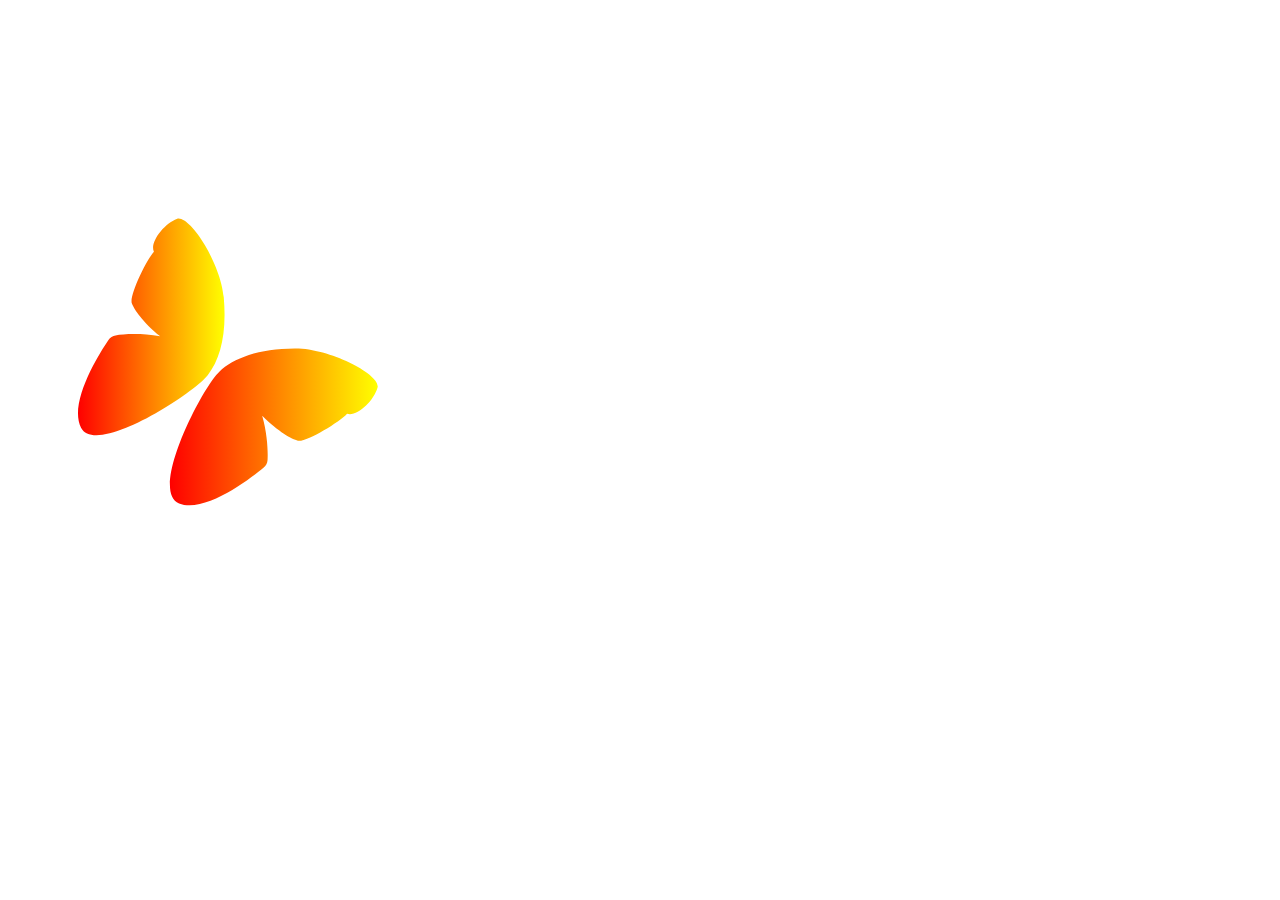
==== index.html @ 98062fbd "first commit" ====
<!DOCTYPE html>
<html lang="en">
<head>
    <meta charset="UTF-8">
    <meta http-equiv="X-UA-Compatible" content="IE=edge">
    <meta name="viewport" content="width=device-width, initial-scale=1.0">
    <title>Document</title>
    <link rel="stylesheet" href="styles.css">
</head>
<body>
    <svg>
        <defs>
                    <path id="left_wing" d="M370.646 446.536C406.686 400.576 424.966 327.916 415.906 224.826C407.196 125.606 317.956 -10.3637 283.036 0.62635C243.866 15.3863 204.036 69.4264 216.586 94.8164C194.816 118.856 145.596 221.106 153.576 241.666C160.006 258.976 183.756 294.316 234.556 336.346C180.136 326.586 129.756 329.996 107.286 333.556C99.0164 334.866 91.6764 339.566 86.9464 346.476C60.0864 385.726 -27.6536 526.756 8.68641 596.986C51.2564 679.266 327.366 501.736 370.646 446.536V446.536Z" fill="url(#lg)"/>
                    <path id="right_wing" d="M618.756 371.256C515.266 372.376 444.766 397.706 402.566 438.096C351.886 486.596 202.356 778.816 288.416 813.096C361.876 842.356 493.596 741.186 530.016 710.596C536.426 705.206 540.386 697.446 540.876 689.076C542.216 666.356 540.656 615.896 525.596 562.696C572.416 609.126 609.926 629.276 627.776 633.976C649.026 639.886 745.946 580.866 767.726 556.836C794.216 566.826 844.086 521.886 854.926 481.446C862.436 445.616 718.346 370.176 618.756 371.256Z" fill="url(#lg)"/>
                    <linearGradient id="lg">
                        <stop id="color1" offset="0" />
                        <stop id="color2" offset="1" />
                    </linearGradient>
        </defs>
    </svg>

    <div>
        <div class="butterfly_container">
          <var class="rotate3d">
              <figure class="butterfly">
              <svg class="wing left" width="200"  viewBox="0 0 856 819">
                  <use class="left" xlink:href="#left_wing">
                  </use>

              </svg> 
              <svg class="wing right"  viewBox="0 0 856 819">
                  <use class="right" xlink:href="#right_wing"></use>
              </svg> 
              </figure>
          </var>
        </div>

</body>
</html>
---- styles.css ----
/* div {
    width: 100%;
    height: 100%;
    background: conic-gradient(#ff0000 0%, #FFFF00 16%, #99CC66 33%, #00FFFF 51%, #0099CC 67%, #FF00FF 85%, #ff0000 100%);
    background: blue;
  } */
/* 
 #left_wing {
    background: conic-gradient(#ff0000 0%, #FFFF00 16%, #99CC66 33%, #00FFFF 51%, #0099CC 67%, #FF00FF 85%, #ff0000 100%);
    width: 100%;
    height: 100%;
  } */

  #color1 {
    stop-color: #FF0000;
  }
  #color2 {
    stop-color: #FFFF00;
  }
  #color3 {
    stop-color: #99CC66;
  }
  #color4 {
    stop-color: #00FFFF;
  }

@keyframes rotating {
    0% {
      transform: rotate3d(0, 0, 0, 0deg);
    }
    100% {
      transform: rotate3d(0, 1, 0, 720deg);
    }
  }

@keyframes rotatingY {
100% {
    transform: rotateY(-360deg);
}
}

@keyframes fluttering {
0%,
25%,
50%,
75%,
100% {
    transform: translate3d(0, 0, 0);
}
10%,
60% {
    transform: translate3d(0, 150px, 0);
}
30%,
80% {
    transform: translate3d(0, 50px, 0);
}
}

@keyframes left-wing-flap {
    0% {
        transform: translate3d(0, 0, 0) scaleY(1) rotate3d(0, 1, 0, -40deg);
    }
    50% {
        transform: translate3d(0, 0, 0) scaleY(1) rotate3d(0, 1, 0, 40deg);
    }
    100% {
        transform: translate3d(0, 0, 0) scaleY(1) rotate3d(0, 1, 0, -40deg);
    }
}

@keyframes right-wing-flap {
    0% {
        transform: translate3d(0, 0, 0) rotate3d(1, 0, 0, -40deg);
    }
    50% {
        transform: translate3d(0, 0, 0) rotate3d(1, 0, 0, 40deg);
    }
    100% {
        transform: translate3d(0, 0, 0) rotate3d(1, 0, 0, -40deg);
    }
}

/* #left_wing {
    transform-origin: right center;
    animation: left-wing-flap 3s ease-in infinite;
    transform-style: preserve-3d;
  }

  #right_wing {
    transform-origin: right center;
    animation: left-wing-flap 3s ease-in infinite;
    transform-style: preserve-3d;
  } */

  /* @keyframes leftwing {
    0% {
      transform: rotate3d(1, 0, 0, 60deg) rotate3d(0, 1, 0, -60deg);
    }
    50% {
      transform: rotate3d(1, 0, 0, 60deg) rotate3d(0, 1, 0, 60deg);
    }
    100% {
      transform: rotate3d(1, 0, 0, 60deg) rotate3d(0, 1, 0, -60deg);
    }
  }

  @keyframes rightwing {
    0% {
      transform: rotate3d(1, 0, 0, 60deg) rotate3d(0, 1, 0, 60deg);
    }
    50% {
      transform: rotate3d(1, 0, 0, 60deg) rotate3d(0, 1, 0, -60deg);
    }
    100% {
      transform: rotate3d(1, 0, 0, 60deg) rotate3d(0, 1, 0, 60deg);
    }
  } */
  
  .butterfly_container {
    width: 300px;
    height: 300px;
    transform-style: preserve-3d;
  }
  .butterfly_container var {
    position: absolute;
    right: 10%;
    top: 0%;
    width: 300px;
    height: 300px;
    margin-left: -50px;
    margin-top: -50px;
    transform-style: preserve-3d;
  }


  .butterfly_container figure.butterfly .left {
    position: absolute;
    left: 50%;
    top: 50%;
    width: 300px;
    height: 300px;
    margin-left: -50px;
    margin-top: -50px;
  }
  .butterfly_container figure.butterfly .right {
    position: absolute;
    left: 50%;
    top: 50%;
    width: 300px;
    height: 300px;
    margin-left: -50px;
    margin-top: -50px;
  }

  .butterfly_container figure.butterfly .wing.left {
    /* transform-origin: reverse; */
    animation: left-wing-flap 2s infinite;
  }
/* 
  #right_wing {
    transform-origin: 50% 90%;
    animation: right-wing-flap 3s ease-in infinite;
    transform-style: preserve-3d;
  }   */
  
  
  .butterfly_container figure.butterfly .wing.right {
    /* transform-origin: 10px 400px 90%; */
    animation: right-wing-flap 2s infinite;
    transform-style: preserve-3d;
  }
  

  /* .butterfly_container figure.butterfly .wing.right {
    transform-origin: 50% 70%;
    animation: left-wing-flap 1s ease-in-out infinite;
  } */

  /* .butterfly_container figure.butterfly .wing {
    position: absolute;
    width: 300px;
    height: 300px;
    transform-style: preserve-3d;
    transform-origin: 50% 50%;
    transform: translate3d(0, 0, 0) rotate3d(1, 0.5, 0, 45deg);
  }
  .butterfly_container figure.butterfly .wing.right {
    transform-origin: 50px 50px;
    transform: translate3d(0px, 0, 0) scaleX(-1) rotate3d(0, 1, 0, 45deg);
    filter: FlipH;
  }
  .butterfly_container figure.butterfly .wing.left {
    transform-origin: 50px 50px;
    animation: left-wing-flap 1s ease-in-out infinite;
  }
  .butterfly_container figure.butterfly .wing use {
    display: block;
    transform-style: preserve-3d;
    fill: url(#image);
  }
  
  .svg-defs {
    position: absolute;
    height: 0;
    width: 0;
  } */
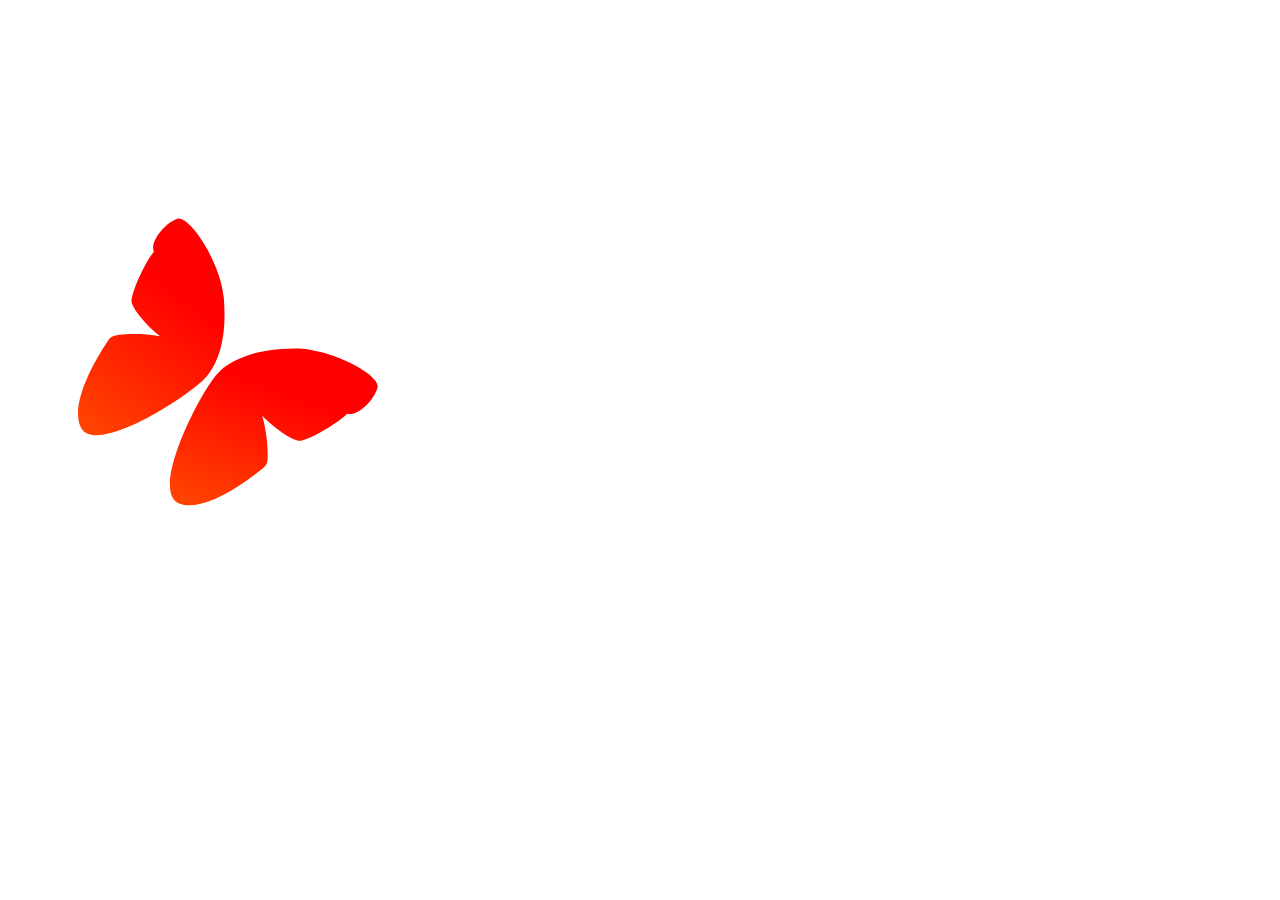
==== commit 89d5ce19: "test svg linearGradient" ====
--- a/index.html
+++ b/index.html
@@ -12,9 +12,11 @@
         <defs>
                     <path id="left_wing" d="M370.646 446.536C406.686 400.576 424.966 327.916 415.906 224.826C407.196 125.606 317.956 -10.3637 283.036 0.62635C243.866 15.3863 204.036 69.4264 216.586 94.8164C194.816 118.856 145.596 221.106 153.576 241.666C160.006 258.976 183.756 294.316 234.556 336.346C180.136 326.586 129.756 329.996 107.286 333.556C99.0164 334.866 91.6764 339.566 86.9464 346.476C60.0864 385.726 -27.6536 526.756 8.68641 596.986C51.2564 679.266 327.366 501.736 370.646 446.536V446.536Z" fill="url(#lg)"/>
                     <path id="right_wing" d="M618.756 371.256C515.266 372.376 444.766 397.706 402.566 438.096C351.886 486.596 202.356 778.816 288.416 813.096C361.876 842.356 493.596 741.186 530.016 710.596C536.426 705.206 540.386 697.446 540.876 689.076C542.216 666.356 540.656 615.896 525.596 562.696C572.416 609.126 609.926 629.276 627.776 633.976C649.026 639.886 745.946 580.866 767.726 556.836C794.216 566.826 844.086 521.886 854.926 481.446C862.436 445.616 718.346 370.176 618.756 371.256Z" fill="url(#lg)"/>
-                    <linearGradient id="lg">
+                    <linearGradient id="lg"  x1="0" y1="0" x2="1" y2="3" gradientUnits="objectBoundingBox" gradientTransform="rotate(45)">
                         <stop id="color1" offset="0" />
                         <stop id="color2" offset="1" />
+                        <stop id="color3" offset="2" />
+                        <stop id="color4" offset="3" />
                     </linearGradient>
         </defs>
     </svg>
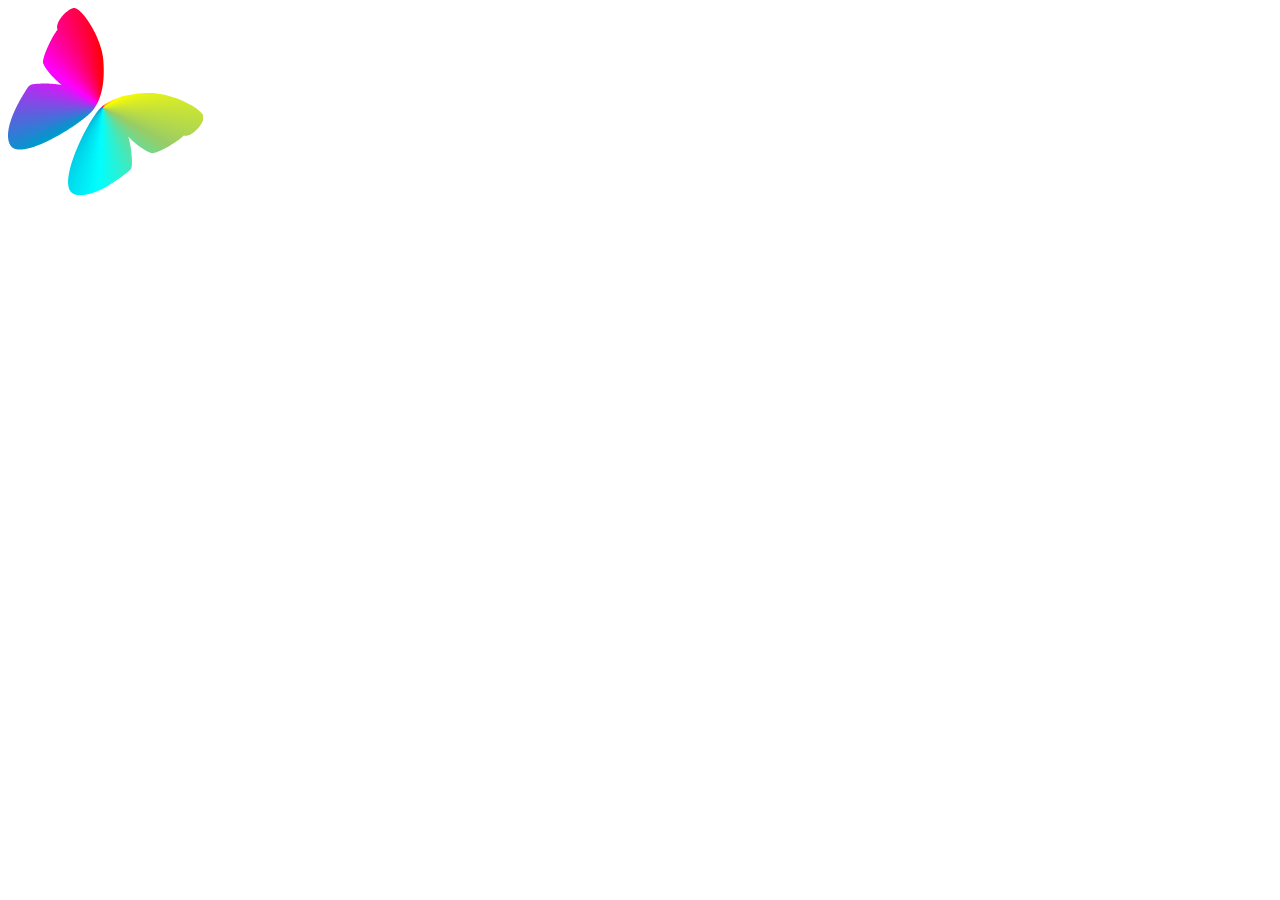
==== commit 91468a8d: "clip path example" ====
--- a/index.html
+++ b/index.html
@@ -8,34 +8,13 @@
     <link rel="stylesheet" href="styles.css">
 </head>
 <body>
-    <svg>
-        <defs>
-                    <path id="left_wing" d="M370.646 446.536C406.686 400.576 424.966 327.916 415.906 224.826C407.196 125.606 317.956 -10.3637 283.036 0.62635C243.866 15.3863 204.036 69.4264 216.586 94.8164C194.816 118.856 145.596 221.106 153.576 241.666C160.006 258.976 183.756 294.316 234.556 336.346C180.136 326.586 129.756 329.996 107.286 333.556C99.0164 334.866 91.6764 339.566 86.9464 346.476C60.0864 385.726 -27.6536 526.756 8.68641 596.986C51.2564 679.266 327.366 501.736 370.646 446.536V446.536Z" fill="url(#lg)"/>
-                    <path id="right_wing" d="M618.756 371.256C515.266 372.376 444.766 397.706 402.566 438.096C351.886 486.596 202.356 778.816 288.416 813.096C361.876 842.356 493.596 741.186 530.016 710.596C536.426 705.206 540.386 697.446 540.876 689.076C542.216 666.356 540.656 615.896 525.596 562.696C572.416 609.126 609.926 629.276 627.776 633.976C649.026 639.886 745.946 580.866 767.726 556.836C794.216 566.826 844.086 521.886 854.926 481.446C862.436 445.616 718.346 370.176 618.756 371.256Z" fill="url(#lg)"/>
-                    <linearGradient id="lg"  x1="0" y1="0" x2="1" y2="3" gradientUnits="objectBoundingBox" gradientTransform="rotate(45)">
-                        <stop id="color1" offset="0" />
-                        <stop id="color2" offset="1" />
-                        <stop id="color3" offset="2" />
-                        <stop id="color4" offset="3" />
-                    </linearGradient>
-        </defs>
-    </svg>
 
-    <div>
-        <div class="butterfly_container">
-          <var class="rotate3d">
-              <figure class="butterfly">
-              <svg class="wing left" width="200"  viewBox="0 0 856 819">
-                  <use class="left" xlink:href="#left_wing">
-                  </use>
-
-              </svg> 
-              <svg class="wing right"  viewBox="0 0 856 819">
-                  <use class="right" xlink:href="#right_wing"></use>
-              </svg> 
-              </figure>
-          </var>
-        </div>
-
+    <svg viewBox="0 0 600 375" fill="none" xmlns="http://www.w3.org/2000/svg">
+        <clipPath id="test">
+            <path id="left_wing" d="M169.735 204.458C170.004 204.115 170.27 203.77 170.534 203.421C170.782 203.093 171.028 202.763 171.273 202.43C171.415 202.236 171.556 202.04 171.697 201.844C171.876 201.596 172.053 201.346 172.23 201.095C172.418 200.826 172.605 200.556 172.79 200.285C173.076 199.867 173.359 199.445 173.639 199.018C173.909 198.606 174.177 198.19 174.441 197.771C174.682 197.389 174.921 197.004 175.157 196.616C175.375 196.258 175.591 195.897 175.805 195.533C176.095 195.041 176.381 194.543 176.664 194.041C176.937 193.554 177.208 193.062 177.475 192.566C177.853 191.862 178.225 191.148 178.59 190.424C178.852 189.904 179.11 189.379 179.365 188.849C179.629 188.3 179.888 187.747 180.144 187.188C180.387 186.655 180.627 186.118 180.864 185.576C181.05 185.149 181.234 184.719 181.415 184.286C181.628 183.778 181.838 183.266 182.045 182.75C182.101 182.609 182.157 182.468 182.213 182.327C182.281 182.155 182.349 181.982 182.416 181.809C182.463 181.69 182.509 181.57 182.555 181.451C182.626 181.265 182.697 181.079 182.768 180.893C182.818 180.762 182.867 180.63 182.917 180.499C182.994 180.292 183.07 180.086 183.147 179.878C183.265 179.556 183.382 179.233 183.498 178.907C183.585 178.663 183.672 178.417 183.758 178.171C183.79 178.078 183.822 177.984 183.855 177.891C183.943 177.635 184.031 177.378 184.118 177.12C184.169 176.97 184.219 176.82 184.269 176.67C184.322 176.51 184.375 176.35 184.428 176.19C184.49 175.999 184.552 175.807 184.614 175.615C184.686 175.394 184.756 175.172 184.827 174.949C184.888 174.756 184.948 174.563 185.008 174.369C185.105 174.058 185.2 173.746 185.294 173.432C185.356 173.228 185.416 173.024 185.477 172.819C185.523 172.662 185.569 172.505 185.615 172.347C185.663 172.181 185.711 172.015 185.759 171.849C185.813 171.659 185.867 171.468 185.921 171.276C186.024 170.91 186.125 170.543 186.225 170.173C186.297 169.909 186.368 169.645 186.438 169.379C186.514 169.089 186.59 168.798 186.665 168.507C186.726 168.267 186.787 168.026 186.848 167.784C186.97 167.294 187.091 166.801 187.209 166.306C187.307 165.892 187.404 165.477 187.499 165.059C187.607 164.587 187.713 164.111 187.816 163.633C187.852 163.469 187.887 163.305 187.923 163.14C187.958 162.975 187.993 162.809 188.027 162.643C188.074 162.422 188.119 162.201 188.165 161.979C188.22 161.707 188.275 161.434 188.33 161.16C188.362 160.997 188.394 160.833 188.426 160.67C188.462 160.482 188.499 160.293 188.535 160.104C188.567 159.933 188.599 159.763 188.631 159.591C188.666 159.405 188.701 159.219 188.735 159.032C188.765 158.867 188.795 158.701 188.825 158.535C188.852 158.384 188.879 158.232 188.905 158.081C188.925 157.97 188.944 157.86 188.963 157.749C188.999 157.546 189.034 157.342 189.068 157.138C189.115 156.861 189.161 156.583 189.207 156.305C189.289 155.808 189.368 155.308 189.445 154.806C189.482 154.566 189.518 154.326 189.554 154.085C189.612 153.701 189.668 153.315 189.723 152.927C189.765 152.632 189.806 152.336 189.846 152.039C189.897 151.662 189.948 151.283 189.997 150.903C190.038 150.584 190.078 150.264 190.118 149.943C190.18 149.433 190.241 148.92 190.3 148.405C190.344 148.016 190.387 147.625 190.429 147.232C190.505 146.524 190.577 145.811 190.645 145.093C190.666 144.869 190.687 144.645 190.707 144.42C190.752 143.926 190.795 143.429 190.837 142.93C190.846 142.817 190.855 142.704 190.864 142.591C190.97 141.29 191.062 139.974 191.142 138.643C191.165 138.269 191.186 137.893 191.207 137.516C191.226 137.152 191.245 136.787 191.263 136.421C191.285 135.962 191.306 135.503 191.326 135.041C191.343 134.635 191.359 134.227 191.373 133.819C191.388 133.419 191.401 133.019 191.413 132.617C191.427 132.172 191.439 131.725 191.45 131.277C191.459 130.89 191.467 130.503 191.475 130.114C191.482 129.718 191.488 129.321 191.494 128.922C191.5 128.483 191.504 128.042 191.507 127.6C191.511 127.178 191.512 126.755 191.513 126.33C191.514 125.995 191.514 125.659 191.513 125.322C191.512 125 191.511 124.678 191.508 124.355C191.506 124.003 191.503 123.65 191.499 123.296C191.494 122.878 191.488 122.457 191.481 122.036C191.475 121.654 191.468 121.271 191.46 120.887C191.443 120.1 191.422 119.308 191.398 118.512C191.373 117.706 191.344 116.896 191.311 116.081C191.295 115.686 191.278 115.289 191.26 114.891C191.242 114.475 191.222 114.057 191.201 113.638C191.184 113.291 191.166 112.942 191.147 112.594C191.128 112.242 191.109 111.89 191.088 111.538C191.054 110.943 191.018 110.346 190.98 109.747C190.949 109.276 190.918 108.804 190.885 108.33C190.849 107.804 190.811 107.275 190.771 106.745C190.742 106.356 190.712 105.965 190.681 105.574C190.629 104.911 190.574 104.244 190.516 103.575C190.498 103.364 190.48 103.153 190.462 102.942C190.388 102.107 190.302 101.265 190.204 100.419C190.096 99.4822 189.973 98.5394 189.835 97.5911C189.78 97.2067 189.722 96.8213 189.661 96.4351C189.564 95.8106 189.46 95.1838 189.351 94.5548C189.265 94.0617 189.175 93.5672 189.082 93.0716C188.986 92.5603 188.886 92.0477 188.783 91.534C188.673 90.9917 188.56 90.4481 188.443 89.9033C188.264 89.0765 188.077 88.2471 187.88 87.4154C187.699 86.6481 187.51 85.8789 187.314 85.108C187.127 84.3765 186.934 83.6435 186.735 82.9095C186.55 82.2282 186.359 81.546 186.163 80.8631C185.965 80.1741 185.762 79.4843 185.554 78.7941C185.349 78.1187 185.14 77.4428 184.926 76.7666C184.718 76.1082 184.505 75.4495 184.287 74.7908C184.153 74.3836 184.017 73.9763 183.879 73.5691C183.792 73.3137 183.705 73.0582 183.617 72.8028C183.447 72.3092 183.275 71.8158 183.101 71.3225C182.934 70.8503 182.764 70.3782 182.593 69.9064C182.301 69.1038 182.004 68.3018 181.7 67.501C181.571 67.1598 181.44 66.8188 181.309 66.4781C181.191 66.1729 181.072 65.8679 180.953 65.5631C180.808 65.1916 180.661 64.8203 180.513 64.4494C180.356 64.055 180.197 63.6609 180.037 63.2673C179.848 62.8022 179.657 62.3377 179.464 61.8739C179.309 61.499 179.152 61.1246 178.994 60.7506C178.894 60.5144 178.794 60.2784 178.693 60.0426C178.511 59.6162 178.327 59.1904 178.142 58.7654C178.007 58.4532 177.87 58.1415 177.733 57.8301C177.558 57.4344 177.382 57.0393 177.205 56.645C177.053 56.3057 176.9 55.9669 176.746 55.6287C176.65 55.4177 176.554 55.2069 176.457 54.9964C176.285 54.6224 176.113 54.2491 175.939 53.8765C175.784 53.5432 175.627 53.2106 175.47 52.8785C175.276 52.4671 175.08 52.0567 174.883 51.6473C174.718 51.3038 174.552 50.961 174.386 50.619C174.225 50.2883 174.063 49.9584 173.9 49.6292C173.745 49.3153 173.59 49.002 173.433 48.6895C173.296 48.4152 173.158 48.1413 173.02 47.8681C172.89 47.6111 172.76 47.3545 172.629 47.0985C172.519 46.8813 172.407 46.6645 172.296 46.448C172.181 46.2242 172.065 46.0008 171.949 45.7778C171.821 45.5313 171.693 45.2854 171.564 45.0399C171.441 44.8048 171.317 44.5701 171.193 44.336C171.068 44.0997 170.943 43.864 170.817 43.6287C170.695 43.3997 170.573 43.1712 170.45 42.9432C170.297 42.6592 170.143 42.376 169.989 42.0936C169.828 41.7971 169.666 41.5016 169.504 41.2068C169.383 40.9886 169.263 40.7708 169.142 40.5535C168.968 40.2407 168.794 39.929 168.619 39.6183C168.472 39.3568 168.325 39.096 168.177 38.8359C168.023 38.565 167.869 38.2949 167.714 38.0257C167.538 37.7201 167.362 37.4157 167.186 37.1123C167.031 36.8452 166.875 36.579 166.719 36.3137C166.569 36.0581 166.419 35.8033 166.268 35.5493C166.169 35.3821 166.07 35.2153 165.97 35.0489C165.728 34.6431 165.485 34.2396 165.241 33.8383C165.048 33.5208 164.855 33.2046 164.661 32.8899C164.439 32.5277 164.215 32.1674 163.992 31.809C163.84 31.5669 163.689 31.3257 163.538 31.0853C163.364 30.8098 163.19 30.5356 163.016 30.2625C162.883 30.0551 162.751 29.8484 162.618 29.6425C162.458 29.3942 162.298 29.1469 162.138 28.9008C161.917 28.5602 161.695 28.2216 161.473 27.8852C161.346 27.6931 161.219 27.5017 161.092 27.311C160.876 26.9865 160.659 26.664 160.443 26.3436C160.22 26.0147 159.998 25.688 159.775 25.3636C159.652 25.1843 159.529 25.0058 159.406 24.8279C159.259 24.6147 159.111 24.4024 158.963 24.1912C158.789 23.942 158.615 23.6943 158.44 23.448C158.347 23.3164 158.254 23.1852 158.161 23.0545C158.009 22.8408 157.857 22.6283 157.704 22.4168C157.558 22.2141 157.412 22.0124 157.266 21.8118C157.079 21.5535 156.891 21.297 156.703 21.0422C156.577 20.8722 156.452 20.703 156.327 20.5346C156.228 20.4029 156.13 20.2717 156.032 20.1409C155.915 19.9841 155.797 19.8279 155.68 19.6724C155.492 19.4251 155.305 19.1796 155.119 18.9359C154.957 18.7258 154.796 18.517 154.635 18.3097C154.507 18.1444 154.378 17.98 154.25 17.8165C154.129 17.6624 154.008 17.509 153.887 17.3564C153.808 17.2561 153.729 17.156 153.649 17.0563C153.513 16.8856 153.377 16.7159 153.241 16.5472C153.154 16.4399 153.068 16.3329 152.982 16.2264C152.907 16.1346 152.833 16.0431 152.758 15.9519C152.623 15.786 152.487 15.6211 152.352 15.4573C152.225 15.304 152.099 15.1516 151.972 15.0002C151.879 14.888 151.785 14.7763 151.692 14.6651C151.576 14.5275 151.46 14.3907 151.344 14.2546C151.259 14.1538 151.173 14.0535 151.087 13.9535C150.94 13.7818 150.793 13.6114 150.646 13.4423C150.553 13.3352 150.461 13.2286 150.368 13.1226C150.247 12.9845 150.126 12.8474 150.006 12.7112C149.849 12.5344 149.693 12.3591 149.536 12.1854C149.436 12.0742 149.337 11.9636 149.237 11.8537C149.116 11.7202 148.995 11.5876 148.874 11.4559C148.761 11.3339 148.649 11.2127 148.538 11.0923C148.389 10.9327 148.241 10.7745 148.093 10.6178C148.006 10.525 147.918 10.4328 147.831 10.3411C147.682 10.1849 147.534 10.0302 147.385 9.87702C147.276 9.76418 147.167 9.65218 147.058 9.54102C146.938 9.41901 146.819 9.29801 146.7 9.17804C146.603 9.08043 146.506 8.98349 146.409 8.88724C146.257 8.73626 146.106 8.58695 145.955 8.43935C145.804 8.29169 145.653 8.14574 145.503 8.00151C145.279 7.78723 145.056 7.57674 144.834 7.37011C144.712 7.25635 144.59 7.14375 144.468 7.03234C144.275 6.85487 144.081 6.6804 143.889 6.50896C143.746 6.38232 143.605 6.25734 143.463 6.13403C143.312 6.00264 143.162 5.87314 143.012 5.74557C142.854 5.61057 142.695 5.47772 142.538 5.34705C142.449 5.27299 142.359 5.19964 142.27 5.12698C142.138 5.01876 142.006 4.9121 141.874 4.80701C141.753 4.71033 141.632 4.61498 141.511 4.52097C141.391 4.42743 141.272 4.33523 141.152 4.24436C141.045 4.1623 140.937 4.08133 140.83 4.00146C140.759 3.94896 140.689 3.89693 140.619 3.84538C140.436 3.71079 140.253 3.57947 140.071 3.45146C139.908 3.33642 139.746 3.22406 139.584 3.1144C139.426 3.00743 139.269 2.90304 139.113 2.80125C138.982 2.71635 138.852 2.63327 138.723 2.55201C138.53 2.43082 138.338 2.31369 138.148 2.20067C137.984 2.10388 137.822 2.01011 137.66 1.91939C137.529 1.84568 137.398 1.774 137.268 1.70435C137.12 1.62515 136.973 1.54858 136.827 1.47468C136.631 1.3755 136.436 1.28111 136.242 1.19157C136.074 1.11375 135.907 1.0396 135.742 0.969159C135.555 0.890134 135.371 0.815778 135.188 0.74615C134.916 0.642736 134.647 0.549754 134.382 0.467404C134.174 0.402756 133.968 0.344659 133.764 0.293212C133.61 0.254375 133.458 0.219326 133.306 0.188108C133.163 0.158517 133.021 0.132366 132.879 0.109693C132.722 0.0843536 132.565 0.0633571 132.411 0.0467526C132.213 0.0255886 132.019 0.01156 131.826 0.00476886C131.596 -0.00336218 131.37 -0.00111828 131.147 0.0116756C130.769 0.0333507 130.403 0.0853066 130.047 0.168395C129.901 0.202573 129.757 0.24202 129.615 0.286793C129.096 0.482285 128.576 0.692826 128.058 0.917664C127.491 1.16306 126.926 1.42548 126.361 1.70396C126.012 1.87603 125.664 2.05423 125.316 2.23832C124.84 2.49023 124.365 2.75318 123.892 3.02658C123.252 3.39627 122.615 3.78507 121.983 4.19151C121.675 4.38924 121.368 4.59115 121.062 4.79707C120.372 5.26221 119.687 5.74779 119.009 6.25189C118.662 6.50975 118.317 6.77245 117.975 7.03974C117.748 7.2166 117.522 7.39545 117.297 7.57624C117.073 7.75651 116.85 7.93869 116.627 8.12272C116.433 8.28364 116.239 8.44596 116.047 8.60965C115.845 8.78064 115.645 8.95311 115.445 9.12702C115.291 9.26186 115.137 9.39756 114.983 9.53409C114.778 9.7163 114.574 9.9 114.372 10.0851C114.255 10.1913 114.139 10.2979 114.024 10.405C113.907 10.5133 113.79 10.622 113.674 10.7312C113.542 10.8552 113.411 10.9798 113.28 11.1049C113.104 11.274 112.928 11.444 112.753 11.6151C112.668 11.698 112.584 11.7811 112.5 11.8644C112.319 12.0427 112.14 12.2221 111.962 12.4024C111.818 12.5488 111.674 12.6958 111.531 12.8434C111.377 13.0021 111.224 13.1615 111.072 13.3216C110.958 13.4416 110.845 13.562 110.732 13.6828C110.599 13.8251 110.466 13.9679 110.335 14.1112C110.171 14.2894 110.009 14.4683 109.847 14.648C109.725 14.7837 109.604 14.9197 109.484 15.0562C109.413 15.1356 109.344 15.2152 109.274 15.2948C109.104 15.4892 108.935 15.6843 108.768 15.8801C108.518 16.1735 108.27 16.4684 108.026 16.7648C107.921 16.8921 107.817 17.0197 107.714 17.1476C107.584 17.3077 107.455 17.4683 107.327 17.6292C107.123 17.8866 106.921 18.1449 106.722 18.4041C106.503 18.6881 106.288 18.9731 106.076 19.259C105.906 19.4881 105.739 19.7178 105.573 19.9479C105.362 20.241 105.155 20.5348 104.951 20.8292C104.794 21.0566 104.639 21.2843 104.486 21.5123C104.342 21.7272 104.199 21.9424 104.059 22.1578C103.814 22.5353 103.574 22.9135 103.341 23.2919C103.206 23.5106 103.074 23.7295 102.944 23.9483C102.807 24.1785 102.672 24.4086 102.54 24.6387C102.421 24.8458 102.305 25.0529 102.19 25.2599C102.102 25.4191 102.015 25.5782 101.929 25.7372C101.86 25.8645 101.793 25.9917 101.726 26.1188C101.607 26.3442 101.491 26.5694 101.377 26.7943C101.328 26.8916 101.279 26.9888 101.231 27.086C101.142 27.2648 101.055 27.4434 100.97 27.6217C100.934 27.6965 100.899 27.7713 100.864 27.846C100.788 28.0063 100.714 28.1664 100.642 28.3262C100.594 28.4311 100.547 28.5359 100.501 28.6405C100.441 28.7742 100.383 28.9076 100.326 29.0409C100.254 29.2083 100.184 29.3754 100.115 29.5422C100.057 29.6825 100 29.8225 99.9448 29.9622C99.9064 30.059 99.8685 30.1557 99.8312 30.2522C99.7404 30.4869 99.6529 30.7209 99.5688 30.9541C99.5405 31.0325 99.5126 31.1109 99.485 31.1891C99.4375 31.3242 99.3912 31.4589 99.3459 31.5934C99.3262 31.6521 99.3067 31.7108 99.2874 31.7694C99.2614 31.848 99.2359 31.9266 99.2108 32.005C99.1936 32.0587 99.1767 32.1123 99.1598 32.1659C99.1467 32.2076 99.1338 32.2492 99.1209 32.2909C99.1077 32.3338 99.0945 32.3767 99.0815 32.4195C99.0671 32.467 99.0528 32.5145 99.0387 32.562C99.0212 32.6208 99.0039 32.6796 98.9868 32.7383C98.9596 32.8319 98.9331 32.9253 98.9071 33.0185C98.8753 33.1327 98.8444 33.2466 98.8143 33.3602C98.7767 33.5027 98.7404 33.6448 98.7057 33.7865C98.676 33.9073 98.6473 34.0278 98.6198 34.148C98.5994 34.2365 98.5798 34.3249 98.5606 34.413C98.5531 34.4474 98.5457 34.4818 98.5384 34.5162C98.5096 34.6518 98.4822 34.787 98.4561 34.9217C98.4478 34.9646 98.4397 35.0074 98.4317 35.0502C98.4155 35.1364 98.4 35.2223 98.385 35.3081C98.3786 35.3451 98.3722 35.3821 98.366 35.4191C98.3567 35.4741 98.3476 35.529 98.3388 35.5838C98.3335 35.6168 98.3283 35.6498 98.3232 35.6827C98.3123 35.7527 98.3018 35.8225 98.2917 35.8921C98.2868 35.9259 98.282 35.9597 98.2773 35.9934C98.2675 36.0635 98.2581 36.1334 98.2492 36.2031C98.245 36.2366 98.2406 36.2701 98.2365 36.3035C98.2299 36.3572 98.2236 36.4108 98.2174 36.4644C98.2112 36.5187 98.2052 36.5729 98.1996 36.627C98.1939 36.6803 98.1886 36.7336 98.1834 36.7868C98.1802 36.8191 98.1773 36.8513 98.1744 36.8834C98.1707 36.9242 98.1671 36.9649 98.1637 37.0056C98.1605 37.0421 98.1577 37.0786 98.1549 37.115C98.1499 37.1786 98.1453 37.2421 98.1411 37.3054C98.1398 37.3284 98.1379 37.3515 98.1365 37.3745C98.1343 37.4103 98.132 37.4461 98.1302 37.4818C98.1284 37.5146 98.1265 37.5474 98.125 37.5802C98.1222 37.6333 98.1199 37.6863 98.1178 37.7392C98.1164 37.7689 98.1155 37.7986 98.1146 37.8283C98.1137 37.8581 98.1128 37.8879 98.1119 37.9176C98.1114 37.9388 98.1105 37.96 98.11 37.9811C98.1091 38.0138 98.1087 38.0465 98.1077 38.0791C98.1073 38.103 98.1068 38.1269 98.1064 38.1508C98.1055 38.2001 98.105 38.2492 98.105 38.2983C98.1046 38.3876 98.105 38.4766 98.1064 38.5653C98.1073 38.6423 98.1091 38.7191 98.1113 38.7957C98.1136 38.879 98.1169 38.9621 98.1207 39.0448C98.124 39.1151 98.1279 39.1852 98.1322 39.255C98.1374 39.3372 98.1432 39.419 98.1498 39.5006C98.1567 39.5861 98.1644 39.6712 98.1729 39.7559C98.1795 39.8216 98.1866 39.887 98.1942 39.9522C98.201 40.0111 98.2082 40.0697 98.2159 40.1282C98.2267 40.2111 98.2384 40.2936 98.2508 40.3758C98.2638 40.4613 98.2776 40.5464 98.2923 40.631C98.3051 40.7045 98.3186 40.7776 98.3327 40.8503C98.3505 40.9421 98.3693 41.0333 98.3893 41.124C98.4075 41.2068 98.4266 41.2892 98.4466 41.3711C98.4874 41.5383 98.532 41.7036 98.5803 41.8669C98.6026 41.942 98.6256 42.0167 98.6495 42.091C98.6694 42.153 98.69 42.2148 98.711 42.2763C98.7251 42.3173 98.7394 42.3582 98.754 42.399C98.7795 42.4703 98.8058 42.5413 98.8329 42.6119C98.8499 42.6563 98.8673 42.7005 98.885 42.7446C98.9006 42.7835 98.9164 42.8223 98.9325 42.861C98.9478 42.8978 98.9633 42.9344 98.9791 42.9709C98.9946 43.0071 99.0105 43.0431 99.0265 43.079C99.0447 43.1199 99.0632 43.1607 99.082 43.2013C99.0984 43.2366 99.115 43.2719 99.1318 43.307C99.1489 43.3428 99.1663 43.3785 99.1839 43.4141C99.1606 43.4398 99.1372 43.4657 99.1138 43.4918C99.0882 43.5204 99.0625 43.5491 99.0367 43.5781C98.9991 43.6205 98.9613 43.6633 98.9234 43.7066C98.9001 43.7332 98.8767 43.7599 98.8533 43.7869C98.751 43.9046 98.6474 44.0259 98.5427 44.1505C98.4999 44.2015 98.4568 44.2531 98.4136 44.3052C98.3431 44.3902 98.2721 44.4767 98.2007 44.5646C98.1467 44.631 98.0925 44.6982 98.0381 44.7662C97.9561 44.8685 97.8736 44.9727 97.7904 45.0787C97.6743 45.2267 97.5571 45.3784 97.4386 45.5335C97.2873 45.7318 97.134 45.9358 96.979 46.1454C96.7544 46.4491 96.526 46.7645 96.2941 47.0911C96.0116 47.489 95.724 47.9035 95.4317 48.3336C95.0079 48.9571 94.5743 49.6136 94.1325 50.2998C93.9367 50.6039 93.7394 50.9138 93.5405 51.2294C93.1104 51.912 92.6733 52.6208 92.2307 53.3533C92.0889 53.5881 91.9464 53.8252 91.8035 54.0648C91.4914 54.5877 91.1768 55.1218 90.8603 55.6661C90.6565 56.0165 90.4519 56.3711 90.2466 56.7297C89.8755 57.378 89.5021 58.0393 89.1271 58.7122C88.9727 58.9895 88.8179 59.2687 88.663 59.5498C88.3405 60.135 88.017 60.7283 87.6932 61.3288C87.4579 61.765 87.2225 62.205 86.987 62.6484C86.9182 62.778 86.8494 62.9078 86.7806 63.038C86.6842 63.2203 86.5879 63.4031 86.4915 63.5865C86.3768 63.8048 86.2621 64.024 86.1474 64.2438C86.041 64.4479 85.9346 64.6526 85.8282 64.858C85.7325 65.0427 85.6369 65.2279 85.5413 65.4136C85.4461 65.5984 85.351 65.7836 85.256 65.9693C85.178 66.1217 85.1001 66.2744 85.0222 66.4274C84.9067 66.6542 84.7913 66.8816 84.6761 67.1095C84.4331 67.5901 84.1908 68.0732 83.9493 68.5584C83.8137 68.831 83.6783 69.1042 83.5432 69.378C83.4128 69.6421 83.2828 69.9069 83.153 70.1721C82.9899 70.5054 82.8274 70.8395 82.6653 71.1742C82.5757 71.3593 82.4863 71.5446 82.3971 71.73C82.2283 72.0808 82.0602 72.4322 81.8927 72.7841C81.8148 72.9479 81.737 73.1119 81.6593 73.276C81.5512 73.5044 81.4434 73.7331 81.3359 73.9619C81.1412 74.3764 80.9476 74.7914 80.7553 75.2067C80.6814 75.3661 80.6077 75.5256 80.5342 75.6851C80.4179 75.9374 80.3021 76.1898 80.1868 76.4422C80.1016 76.6288 80.0166 76.8153 79.932 77.0018C79.8272 77.2325 79.723 77.4632 79.6191 77.6939C79.571 77.8007 79.5229 77.9076 79.475 78.0145C79.3728 78.2423 79.2711 78.47 79.1698 78.6976C78.9849 79.1132 78.8016 79.5284 78.6199 79.943C78.4616 80.3043 78.3045 80.6652 78.1488 81.0256C77.9693 81.4408 77.7916 81.8553 77.6159 82.2688C77.4957 82.5514 77.3765 82.8336 77.2582 83.1152C77.1114 83.4644 76.9662 83.8127 76.8224 84.1601C76.6672 84.5351 76.5137 84.909 76.3621 85.2816C76.2567 85.5406 76.1522 85.799 76.0486 86.0566C75.8623 86.5199 75.6791 86.9808 75.4991 87.4392C75.408 87.671 75.3178 87.9022 75.2284 88.1326C75.0359 88.6286 74.8473 89.1213 74.6629 89.6103C74.5585 89.8869 74.4555 90.1623 74.3538 90.4364C74.2745 90.6502 74.1961 90.8633 74.1184 91.0755C73.9796 91.455 73.8435 91.8319 73.7102 92.206C73.6024 92.5087 73.4964 92.8095 73.3923 93.1084C73.2788 93.4343 73.1676 93.7578 73.0587 94.0789C72.9177 94.4945 72.7807 94.906 72.6478 95.313C72.5138 95.7236 72.3839 96.1296 72.2583 96.5307C72.1487 96.8811 72.0424 97.2276 71.9396 97.5702C71.7988 98.0392 71.6645 98.5007 71.5369 98.9542C71.4783 99.1626 71.4211 99.3693 71.3654 99.5743C71.2743 99.9094 71.1871 100.24 71.104 100.565C71.0414 100.81 70.981 101.052 70.9231 101.292C70.8766 101.483 70.8317 101.673 70.7883 101.861C70.7183 102.164 70.6523 102.462 70.5903 102.755C70.5143 103.115 70.4445 103.466 70.381 103.81C70.3322 104.074 70.2871 104.333 70.246 104.587C70.161 105.112 70.0926 105.616 70.0416 106.096C70.0017 106.471 69.9724 106.833 69.9542 107.18C69.9299 107.645 69.9255 108.083 69.9421 108.492C69.9642 109.036 70.0235 109.529 70.1224 109.965C70.1784 110.213 70.247 110.442 70.3288 110.653C70.7052 111.666 71.2113 112.814 71.8562 114.086C72.0673 114.503 72.2932 114.932 72.5343 115.375C72.772 115.811 73.0244 116.259 73.2918 116.72C73.5829 117.222 73.8919 117.738 74.2191 118.267C74.5237 118.76 74.844 119.266 75.1805 119.782C75.4571 120.207 75.7446 120.64 76.0432 121.081C76.203 121.316 76.366 121.554 76.5322 121.794C76.7408 122.096 76.9546 122.401 77.1734 122.709C77.3756 122.994 77.5821 123.282 77.7931 123.572C78.0522 123.929 78.318 124.29 78.5906 124.656C78.8429 124.994 79.101 125.336 79.365 125.681C79.5785 125.961 79.7958 126.242 80.0169 126.526C80.1918 126.751 80.3692 126.977 80.5489 127.204C80.8068 127.53 81.0696 127.859 81.3374 128.191C81.636 128.561 81.9407 128.934 82.2518 129.31C82.483 129.59 82.7176 129.872 82.9558 130.155C83.1069 130.335 83.2595 130.516 83.4135 130.698C83.5321 130.837 83.6516 130.978 83.7719 131.118C84.2498 131.677 84.741 132.242 85.2458 132.814C85.8335 133.479 86.4395 134.154 87.0642 134.837C87.5486 135.367 88.0442 135.901 88.5512 136.441C89.4115 137.357 90.3047 138.286 91.2314 139.23C91.6718 139.678 92.1198 140.129 92.5755 140.584C93.0066 141.013 93.4446 141.446 93.8895 141.881C94.3954 142.375 94.9102 142.873 95.434 143.374C95.6548 143.585 95.8771 143.797 96.1011 144.009C96.4039 144.296 96.7097 144.584 97.0185 144.873C97.3736 145.205 97.7326 145.539 98.0956 145.874C98.4003 146.155 98.7077 146.437 99.0179 146.72C99.2859 146.964 99.556 147.21 99.8282 147.455C100.133 147.731 100.441 148.007 100.751 148.284C101.155 148.644 101.563 149.006 101.976 149.369C102.267 149.625 102.561 149.882 102.857 150.14C103.048 150.306 103.24 150.472 103.432 150.639C103.691 150.862 103.952 151.087 104.214 151.312C104.494 151.552 104.776 151.792 105.06 152.033C105.267 152.209 105.475 152.385 105.685 152.561C105.916 152.756 106.149 152.952 106.383 153.147C106.723 153.432 107.067 153.718 107.413 154.005C106.89 153.911 106.367 153.82 105.845 153.731C105.384 153.653 104.923 153.576 104.463 153.502C104.222 153.463 103.982 153.425 103.742 153.387C103.391 153.332 103.041 153.278 102.692 153.225C102.42 153.184 102.148 153.143 101.877 153.103C101.515 153.05 101.154 152.999 100.794 152.948C100.43 152.897 100.067 152.847 99.7039 152.798C99.3747 152.754 99.046 152.711 98.7178 152.669C98.3687 152.624 98.0202 152.58 97.6723 152.537C97.1181 152.469 96.5656 152.404 96.0149 152.341C95.1266 152.24 94.2431 152.145 93.3649 152.058C92.8939 152.011 92.4244 151.966 91.9565 151.922C91.2997 151.862 90.6461 151.805 89.9959 151.751C89.0485 151.673 88.1084 151.603 87.1763 151.54C86.7788 151.513 86.3827 151.487 85.9881 151.463C85.3918 151.426 84.7988 151.392 84.2096 151.361C83.7342 151.335 83.2611 151.312 82.7906 151.291C81.8751 151.249 80.969 151.213 80.073 151.184C79.7292 151.173 79.3868 151.163 79.046 151.154C78.3189 151.134 77.5987 151.118 76.886 151.106C76.3648 151.097 75.8476 151.091 75.3345 151.086C74.86 151.082 74.389 151.079 73.9216 151.078C73.6072 151.078 73.2945 151.078 72.9835 151.078C72.5218 151.08 72.0639 151.082 71.6099 151.086C71.2818 151.089 70.9557 151.093 70.6317 151.098C70.2701 151.103 69.911 151.109 69.5546 151.116C69.1726 151.124 68.7936 151.132 68.4178 151.142C68.1446 151.149 67.873 151.156 67.603 151.164C67.3691 151.171 67.1364 151.178 66.905 151.186C66.4953 151.199 66.0896 151.214 65.688 151.23C65.4539 151.239 65.2212 151.249 64.9899 151.259C64.7346 151.27 64.481 151.281 64.2292 151.293C63.984 151.305 63.7404 151.317 63.4986 151.329C63.2215 151.343 62.9467 151.358 62.6742 151.373C62.3535 151.391 62.0359 151.41 61.7216 151.429C61.3696 151.45 61.0216 151.473 60.6778 151.496C60.2491 151.524 59.8269 151.554 59.4112 151.585C58.7306 151.636 58.0678 151.689 57.4234 151.745C56.8168 151.798 56.2266 151.853 55.6535 151.909C55.2832 151.946 54.92 151.983 54.5641 152.021C53.9707 152.084 53.3978 152.149 52.846 152.215C52.4403 152.264 52.046 152.313 51.6636 152.363C51.3534 152.404 51.0509 152.444 50.7565 152.486C50.1839 152.565 49.6415 152.646 49.1306 152.727C48.5265 152.823 47.9332 152.958 47.3539 153.13C46.8458 153.282 46.3484 153.462 45.864 153.669C45.0728 154.007 44.3159 154.418 43.6025 154.895C43.3225 155.082 43.0492 155.28 42.7832 155.487C42.5152 155.695 42.2545 155.914 42.0018 156.142C41.6158 156.491 41.2482 156.861 40.9012 157.253C40.513 157.691 40.1504 158.155 39.8162 158.643C39.5101 159.09 39.1868 159.566 38.8475 160.07C38.5373 160.53 38.2137 161.014 37.8778 161.52C37.4381 162.182 36.9774 162.882 36.4977 163.618C36.1912 164.088 35.877 164.573 35.5557 165.072C35.2878 165.487 35.015 165.913 34.7376 166.348C34.4311 166.829 34.119 167.322 33.8017 167.825C33.3765 168.5 32.9421 169.194 32.4994 169.908C32.2925 170.242 32.0839 170.579 31.8735 170.921C31.5468 171.452 31.216 171.992 30.8816 172.542C30.5445 173.097 30.2037 173.66 29.8597 174.233C29.4589 174.901 29.0537 175.581 28.6447 176.272C28.3309 176.803 28.0149 177.34 27.697 177.885C27.4788 178.258 27.2597 178.635 27.0399 179.014C26.7923 179.442 26.5437 179.873 26.2942 180.308C26.012 180.8 25.7287 181.297 25.4445 181.798C25.0344 182.522 24.6225 183.254 24.2094 183.996C23.9066 184.54 23.6032 185.088 23.2993 185.641C22.7225 186.69 22.1442 187.756 21.5659 188.836C21.0819 189.74 20.5979 190.655 20.1149 191.58C19.6834 192.406 19.2526 193.239 18.8234 194.08C18.4938 194.725 18.1651 195.374 17.8377 196.027C17.4772 196.746 17.1182 197.47 16.761 198.198C16.4496 198.833 16.1396 199.47 15.8312 200.111C15.5975 200.597 15.3648 201.084 15.1331 201.574C14.8945 202.077 14.657 202.583 14.4208 203.09C14.0163 203.958 13.6157 204.831 13.2196 205.708C12.934 206.34 12.6508 206.974 12.3702 207.609C11.9955 208.458 11.6255 209.31 11.2605 210.165C10.9745 210.835 10.6917 211.506 10.4123 212.179C10.0048 213.16 9.60467 214.145 9.21273 215.131C8.96525 215.754 8.72104 216.378 8.48033 217.003C8.30236 217.464 8.12631 217.926 7.95225 218.389C7.45877 219.699 6.9814 221.012 6.52217 222.326C6.26428 223.063 6.01211 223.801 5.76603 224.538C5.67412 224.813 5.58306 225.089 5.49287 225.364C5.29942 225.954 5.10996 226.545 4.92468 227.134C4.70183 227.844 4.48503 228.552 4.27459 229.26C4.22878 229.414 4.18327 229.568 4.13807 229.722C4.09985 229.853 4.06185 229.983 4.02407 230.113C4.00009 230.195 3.97619 230.278 3.95239 230.361C3.93524 230.42 3.91813 230.48 3.90108 230.539C3.87004 230.647 3.83916 230.756 3.80844 230.864C3.79241 230.92 3.77642 230.977 3.76047 231.033C3.73029 231.14 3.70027 231.246 3.6704 231.353C3.63368 231.484 3.59719 231.616 3.56093 231.747C3.50681 231.942 3.45321 232.138 3.40014 232.333C3.38365 232.394 3.36722 232.455 3.35083 232.516C3.3244 232.613 3.29809 232.711 3.27192 232.809C3.24293 232.918 3.2141 233.026 3.18543 233.135C3.15838 233.237 3.13147 233.339 3.10472 233.441C3.05351 233.637 3.00284 233.833 2.95272 234.028C2.93017 234.116 2.90772 234.204 2.8854 234.292C2.85416 234.415 2.82314 234.538 2.79234 234.66C2.76237 234.78 2.73261 234.899 2.70307 235.019C2.66591 235.169 2.62908 235.319 2.59259 235.469C2.56196 235.595 2.53156 235.721 2.50141 235.847C2.4568 236.033 2.41272 236.219 2.36917 236.405C2.35266 236.475 2.33622 236.546 2.31987 236.616C2.29872 236.707 2.2777 236.798 2.25682 236.889C2.23518 236.983 2.21369 237.077 2.19233 237.171C2.17282 237.257 2.15342 237.343 2.13413 237.429C2.11363 237.521 2.09326 237.612 2.07303 237.703C2.04529 237.828 2.0178 237.953 1.99056 238.078C1.97931 238.13 1.96809 238.182 1.95692 238.233C1.91949 238.406 1.88253 238.579 1.84606 238.752C1.81757 238.887 1.78938 239.022 1.76149 239.156C1.74328 239.244 1.72521 239.332 1.70726 239.42C1.6869 239.52 1.66671 239.619 1.64668 239.719C1.62723 239.816 1.60793 239.912 1.58879 240.009C1.56315 240.138 1.53779 240.267 1.51272 240.397C1.49672 240.479 1.48082 240.562 1.46505 240.644C1.44448 240.752 1.42411 240.859 1.40394 240.966C1.37029 241.145 1.33719 241.324 1.30465 241.503C1.27719 241.654 1.25012 241.804 1.22346 241.955C1.18759 242.158 1.15244 242.36 1.11803 242.562C1.1016 242.659 1.08533 242.755 1.06924 242.851C1.03948 243.03 1.01029 243.208 0.981693 243.385C0.969581 243.461 0.957575 243.536 0.945673 243.611C0.924084 243.748 0.902841 243.884 0.881944 244.02C0.850205 244.227 0.819267 244.434 0.789139 244.64C0.766182 244.797 0.743695 244.954 0.721683 245.111C0.701933 245.252 0.682565 245.392 0.663581 245.533C0.643272 245.683 0.623403 245.833 0.603978 245.983C0.592442 246.072 0.581062 246.161 0.56984 246.25C0.547832 246.424 0.526429 246.598 0.505636 246.772C0.504125 246.785 0.502614 246.798 0.501107 246.81C0.485855 246.938 0.470936 247.066 0.456349 247.194C0.438099 247.354 0.420372 247.514 0.403171 247.674C0.395432 247.745 0.3878 247.817 0.380275 247.889C0.370087 247.986 0.360095 248.083 0.350301 248.18C0.341297 248.269 0.332459 248.358 0.32379 248.447C0.314858 248.539 0.306104 248.63 0.297528 248.722C0.284905 248.857 0.272669 248.991 0.260822 249.125C0.239746 249.365 0.219903 249.603 0.20131 249.841C0.183116 250.074 0.166118 250.307 0.150331 250.539C0.139626 250.696 0.129478 250.853 0.119891 251.01C0.107082 251.22 0.0952741 251.429 0.0844782 251.638C0.0754589 251.812 0.0671458 251.986 0.0595451 252.16C0.0545252 252.275 0.049816 252.39 0.0454194 252.504C0.0386936 252.679 0.0326992 252.854 0.0274426 253.029C0.0230341 253.175 0.0191445 253.321 0.0157775 253.467C0.0123971 253.614 0.00954361 253.76 0.00722071 253.906C0.0048558 254.055 0.00304092 254.203 0.00178005 254.351C0.000308093 254.524 -0.000408805 254.697 -0.000364256 254.869C-0.000336032 254.978 -2.16328e-06 255.087 0.000638975 255.196C0.00163536 255.365 0.00337386 255.534 0.00586057 255.703C0.00896075 255.913 0.0132238 256.123 0.0186617 256.332C0.0210978 256.425 0.0237698 256.519 0.0266785 256.612C0.0306272 256.739 0.0350122 256.866 0.0398363 256.992C0.0444575 257.113 0.0494816 257.234 0.054911 257.355C0.0620195 257.513 0.0698227 257.671 0.0783259 257.828C0.0864619 257.979 0.0952387 258.129 0.104661 258.279C0.121001 258.54 0.139282 258.799 0.159529 259.057C0.170183 259.193 0.181382 259.329 0.193129 259.464C0.209572 259.654 0.227089 259.843 0.245688 260.031C0.261183 260.188 0.277429 260.345 0.294432 260.501C0.307228 260.619 0.320453 260.736 0.334109 260.853C0.347539 260.969 0.361385 261.084 0.37565 261.199C0.401221 261.404 0.428138 261.61 0.456414 261.814C0.477259 261.965 0.498843 262.115 0.521171 262.265C0.542933 262.411 0.5654 262.557 0.58858 262.703C0.609973 262.837 0.631973 262.971 0.654582 263.105C0.6816 263.264 0.709489 263.424 0.738255 263.582C0.786099 263.847 0.83637 264.109 0.889098 264.371C0.931292 264.58 0.975058 264.789 1.02041 264.997C1.04989 265.132 1.08003 265.266 1.11085 265.401C1.15419 265.59 1.19887 265.778 1.2449 265.965C1.29308 266.161 1.34274 266.357 1.39389 266.552C1.44365 266.741 1.49482 266.93 1.54741 267.118C1.58336 267.246 1.61997 267.374 1.65725 267.502C1.70934 267.68 1.76274 267.858 1.81745 268.035C1.85572 268.159 1.89463 268.282 1.93419 268.405C2.04251 268.743 2.15569 269.077 2.27379 269.409C2.34199 269.601 2.41184 269.791 2.48335 269.981C2.58156 270.242 2.6829 270.501 2.78741 270.758C2.87021 270.962 2.95499 271.165 3.04178 271.367C3.11621 271.539 3.19211 271.712 3.2695 271.883C3.31243 271.978 3.35581 272.072 3.39966 272.167C3.47791 272.336 3.55762 272.503 3.63881 272.67C3.7153 272.827 3.79309 272.984 3.87221 273.14C3.90706 273.208 3.94216 273.277 3.97752 273.345C4.04624 273.478 4.11628 273.609 4.18764 273.739C4.26966 273.888 4.35343 274.036 4.43892 274.181C4.48805 274.265 4.53775 274.348 4.58802 274.43C4.65554 274.54 4.72408 274.65 4.79365 274.758C4.87584 274.886 4.95945 275.012 5.04448 275.137C5.1245 275.254 5.20576 275.37 5.28827 275.484C5.34266 275.56 5.39759 275.635 5.45306 275.709C5.55404 275.844 5.6568 275.978 5.76132 276.109C5.86325 276.237 5.96687 276.363 6.07214 276.487C6.15205 276.581 6.23291 276.675 6.31472 276.767C6.43461 276.902 6.55655 277.035 6.68051 277.165C6.77086 277.26 6.86228 277.354 6.95476 277.446C7.03978 277.532 7.1257 277.616 7.21251 277.699C7.26822 277.752 7.3243 277.805 7.38075 277.857C7.46226 277.933 7.54454 278.008 7.62758 278.082C7.68066 278.129 7.73406 278.176 7.78776 278.223C7.8398 278.268 7.89214 278.313 7.94476 278.357C7.98025 278.387 8.01588 278.417 8.05163 278.447C8.11736 278.502 8.18353 278.556 8.25015 278.609C8.30911 278.657 8.36841 278.704 8.42807 278.75C8.49931 278.806 8.57104 278.861 8.64327 278.916C8.68869 278.95 8.73431 278.984 8.78012 279.018C8.8318 279.056 8.88372 279.094 8.93589 279.132C9.00413 279.181 9.07278 279.23 9.14185 279.278C9.67265 279.649 10.228 279.992 10.8071 280.307C11.5263 280.698 12.282 281.046 13.0725 281.353C13.1816 281.396 13.2914 281.437 13.4019 281.478C13.5268 281.524 13.6526 281.569 13.7792 281.614C13.862 281.642 13.9451 281.671 14.0287 281.699C14.1367 281.735 14.2454 281.771 14.3546 281.806C14.4658 281.841 14.5775 281.876 14.6899 281.91C14.7702 281.934 14.8508 281.958 14.9317 281.982C14.9973 282.001 15.063 282.02 15.129 282.038C15.1853 282.054 15.2417 282.07 15.2982 282.085C15.3554 282.101 15.4127 282.117 15.4702 282.132C15.6465 282.179 15.8243 282.224 16.0034 282.268C16.0428 282.277 16.0822 282.287 16.1217 282.296C16.1967 282.314 16.272 282.332 16.3475 282.349C16.5047 282.385 16.663 282.42 16.8222 282.454C16.9263 282.476 17.0308 282.497 17.1358 282.518C17.2432 282.539 17.3511 282.56 17.4595 282.58C17.5303 282.594 17.6014 282.607 17.6727 282.619C17.8793 282.656 18.0877 282.691 18.2976 282.724C18.5709 282.767 18.847 282.807 19.1257 282.843C19.3211 282.869 19.5178 282.893 19.7158 282.915C19.9195 282.938 20.1247 282.959 20.3312 282.979C20.6635 283.01 20.9994 283.037 21.3388 283.06C21.8059 283.091 22.2795 283.114 22.7595 283.128C22.9146 283.133 23.0703 283.137 23.2266 283.14C23.3604 283.143 23.4947 283.145 23.6295 283.146C23.8928 283.149 24.1579 283.15 24.4249 283.148C24.6996 283.146 24.9763 283.142 25.2549 283.135C25.5686 283.127 25.8848 283.117 26.2032 283.103C26.7552 283.079 27.3142 283.047 27.8799 283.005C28.378 282.968 28.8814 282.925 29.3898 282.874C29.5789 282.855 29.7686 282.836 29.959 282.815C30.3096 282.777 30.6625 282.736 31.0178 282.692C31.2475 282.664 31.4782 282.634 31.7098 282.603C31.9514 282.57 32.194 282.536 32.4376 282.501C32.677 282.466 32.9174 282.43 33.1588 282.393C33.3691 282.361 33.5801 282.327 33.7918 282.293C33.9805 282.262 34.1698 282.23 34.3597 282.198C34.5738 282.161 34.7886 282.124 35.0041 282.085C35.0992 282.068 35.1945 282.051 35.2898 282.034C35.3986 282.014 35.5076 281.994 35.6167 281.974C36.1002 281.884 36.5872 281.789 37.0775 281.689C37.8797 281.526 38.6909 281.35 39.5105 281.162C40.1105 281.024 40.7151 280.88 41.324 280.729C41.7474 280.624 42.1729 280.516 42.6005 280.404C42.8623 280.336 43.1249 280.267 43.3882 280.196C43.599 280.14 43.8103 280.083 44.022 280.025C44.098 280.004 44.174 279.983 44.25 279.962C44.4867 279.897 44.724 279.831 44.9619 279.764C45.2033 279.696 45.4454 279.627 45.6881 279.558C45.8692 279.506 46.0506 279.453 46.2323 279.4C46.3752 279.358 46.5183 279.316 46.6617 279.274C46.835 279.222 47.0086 279.171 47.1825 279.118C47.4037 279.052 47.6253 278.985 47.8474 278.917C48.0439 278.857 48.2407 278.796 48.4378 278.735C48.831 278.613 49.2257 278.489 49.6216 278.363C50.0865 278.215 50.5533 278.063 51.0219 277.909C51.913 277.615 52.8104 277.311 53.7138 276.996C54.896 276.584 56.0882 276.154 57.2894 275.708C57.6476 275.575 58.0066 275.44 58.3663 275.304C59.4247 274.904 60.4897 274.491 61.5606 274.065C62.3708 273.744 63.1845 273.415 64.0011 273.08C64.4985 272.875 64.9971 272.669 65.4967 272.459C66.3945 272.084 67.2956 271.7 68.1997 271.309C68.6288 271.123 69.0586 270.936 69.489 270.747C70.5203 270.295 71.5553 269.833 72.5931 269.362C73.5973 268.906 74.6042 268.442 75.6133 267.97C76.3642 267.619 77.1163 267.264 77.8694 266.904C78.5372 266.585 79.2058 266.263 79.875 265.938C80.488 265.64 81.1016 265.339 81.7155 265.036C82.9807 264.412 84.2474 263.776 85.5145 263.131C86.569 262.594 87.6238 262.051 88.6783 261.501C89.4856 261.08 90.2928 260.655 91.0994 260.227C91.7421 259.886 92.3846 259.542 93.0265 259.197C94.2258 258.552 95.4235 257.9 96.6186 257.241C97.7272 256.63 98.8336 256.013 99.9371 255.392C100.814 254.898 101.688 254.402 102.561 253.902C103.63 253.29 104.695 252.674 105.756 252.055C107.382 251.106 108.997 250.149 110.601 249.185C111.192 248.83 111.781 248.474 112.368 248.118C115.455 246.244 118.494 244.349 121.465 242.448C121.86 242.195 122.255 241.942 122.648 241.689C123.144 241.369 123.638 241.05 124.13 240.73C124.404 240.552 124.678 240.374 124.951 240.195C125.808 239.636 126.659 239.076 127.503 238.517C128.138 238.096 128.769 237.675 129.397 237.255C129.895 236.921 130.392 236.587 130.885 236.253C131.442 235.877 131.995 235.501 132.544 235.126C132.956 234.845 133.366 234.564 133.773 234.283C134.287 233.93 134.797 233.577 135.304 233.224C135.432 233.135 135.56 233.046 135.688 232.958C136.221 232.586 136.751 232.215 137.277 231.844C137.8 231.477 138.318 231.11 138.832 230.744C139.247 230.449 139.659 230.155 140.068 229.862C140.475 229.569 140.88 229.278 141.282 228.987C141.875 228.558 142.463 228.13 143.045 227.704C143.826 227.131 144.596 226.562 145.354 225.996C145.918 225.575 146.476 225.157 147.027 224.74C147.379 224.474 147.729 224.208 148.076 223.944C148.485 223.631 148.891 223.32 149.293 223.01C149.706 222.691 150.115 222.374 150.52 222.059C151.308 221.444 152.08 220.835 152.835 220.233C153.628 219.6 154.401 218.974 155.154 218.357C155.624 217.973 156.085 217.592 156.538 217.214C156.999 216.83 157.451 216.449 157.895 216.073C158.197 215.816 158.495 215.561 158.79 215.308C159.409 214.774 160.011 214.249 160.594 213.732C161.069 213.311 161.53 212.896 161.979 212.487C162.078 212.397 162.175 212.308 162.272 212.219C162.387 212.115 162.5 212.01 162.612 211.906C162.716 211.81 162.82 211.715 162.922 211.619C163.007 211.541 163.091 211.462 163.175 211.383C163.251 211.312 163.327 211.241 163.403 211.17C163.526 211.054 163.648 210.938 163.77 210.823C163.852 210.745 163.934 210.667 164.016 210.589C164.15 210.461 164.282 210.333 164.414 210.207C164.538 210.086 164.662 209.966 164.784 209.847C164.898 209.736 165.01 209.625 165.122 209.515C165.323 209.317 165.52 209.121 165.713 208.926C165.804 208.834 165.894 208.743 165.984 208.652C166.17 208.463 166.353 208.275 166.532 208.09C166.705 207.91 166.874 207.732 167.04 207.557C167.182 207.406 167.321 207.257 167.458 207.109C167.548 207.011 167.638 206.913 167.726 206.816C167.76 206.779 167.794 206.741 167.828 206.704C167.876 206.651 167.923 206.599 167.97 206.546C168.034 206.476 168.096 206.406 168.158 206.336C168.194 206.296 168.229 206.256 168.265 206.216C168.307 206.168 168.348 206.121 168.39 206.074C168.425 206.034 168.459 205.995 168.493 205.955C168.524 205.92 168.554 205.885 168.584 205.851C168.66 205.763 168.734 205.676 168.808 205.59C168.854 205.536 168.899 205.482 168.945 205.428C168.996 205.367 169.047 205.306 169.097 205.246C169.16 205.17 169.222 205.096 169.283 205.021C169.341 204.95 169.399 204.879 169.456 204.808C169.551 204.69 169.644 204.573 169.735 204.458L169.735 204.458Z"/>
+            <path d="M283.356 169.989C278.401 170.043 273.611 170.217 268.984 170.509C262.761 170.9 256.833 171.502 251.193 172.303C244.881 173.199 238.929 174.345 233.331 175.723C229.022 176.783 224.922 177.982 221.027 179.311C213.76 181.79 207.207 184.724 201.343 188.063C197.957 189.991 194.801 192.054 191.87 194.244C190.411 195.333 189.008 196.454 187.66 197.605C186.518 198.58 185.416 199.576 184.353 200.593C182.207 202.646 179.675 205.653 176.877 209.431C173.25 214.329 169.176 220.525 164.919 227.622C163.132 230.602 161.313 233.741 159.48 237.009C157.119 241.221 154.737 245.649 152.375 250.229C149.709 255.401 147.068 260.767 144.514 266.238C142.392 270.783 140.33 275.4 138.362 280.038C135.911 285.811 133.607 291.616 131.514 297.354C129.756 302.173 128.147 306.945 126.727 311.61C125.174 316.714 123.847 321.691 122.797 326.462C121.757 331.188 120.99 335.712 120.544 339.961C119.957 345.56 119.93 350.681 120.576 355.151C120.88 357.251 121.332 359.208 121.946 361.003C122.603 362.927 123.446 364.667 124.488 366.198C126.351 368.938 128.854 371.012 132.078 372.297C135.833 373.792 139.92 374.543 144.241 374.679C152.442 374.936 161.486 372.975 170.708 369.67C174.728 368.229 178.782 366.533 182.815 364.654C186.599 362.891 190.364 360.966 194.064 358.94C196.13 357.809 198.176 356.646 200.194 355.462C203.751 353.375 207.221 351.221 210.56 349.06C214.446 346.543 218.154 344.015 221.616 341.565C224.149 339.772 226.55 338.021 228.791 336.348C233.608 332.752 237.69 329.514 240.768 326.984C241.471 326.406 242.122 325.864 242.718 325.364C244.07 324.227 245.185 322.859 246.015 321.34C246.987 319.562 247.57 317.577 247.691 315.511C247.811 313.469 247.881 310.938 247.862 308.004C247.846 305.448 247.763 302.585 247.589 299.473C247.474 297.409 247.318 295.235 247.115 292.968C246.891 290.463 246.61 287.844 246.261 285.135C246.033 283.364 245.776 281.554 245.488 279.712C245.156 277.592 244.783 275.429 244.364 273.233C243.993 271.288 243.586 269.316 243.141 267.325C242.861 266.074 242.566 264.816 242.255 263.551C242.111 262.966 241.963 262.379 241.812 261.791C241.606 260.989 241.394 260.185 241.175 259.379C241.018 258.802 240.857 258.224 240.694 257.645C242.435 259.371 244.147 261.018 245.83 262.588C247.601 264.242 249.339 265.81 251.04 267.297C251.918 268.065 252.787 268.812 253.646 269.537C254.826 270.533 255.987 271.488 257.127 272.405C258.69 273.66 260.214 274.842 261.697 275.953C263.367 277.204 264.985 278.364 266.547 279.439C268.242 280.604 269.87 281.668 271.428 282.636C273.511 283.931 275.467 285.054 277.284 286.016C279.219 287.042 280.996 287.886 282.601 288.564C283.508 288.948 284.361 289.278 285.156 289.558C285.999 289.855 286.776 290.095 287.486 290.282C288.24 290.492 289.201 290.523 290.339 290.397C291.748 290.241 293.428 289.844 295.316 289.246C296.641 288.826 298.069 288.308 299.579 287.704C301.833 286.804 304.269 285.714 306.817 284.481C308.649 283.595 310.539 282.635 312.46 281.618C316.358 279.556 320.387 277.262 324.329 274.88C326.104 273.807 327.862 272.716 329.582 271.621C329.738 271.522 329.893 271.422 330.049 271.323C330.774 270.859 331.492 270.394 332.202 269.93C332.449 269.769 332.694 269.607 332.939 269.446C333.093 269.344 333.247 269.242 333.401 269.14C333.657 268.971 333.911 268.801 334.164 268.632C334.456 268.437 334.746 268.242 335.034 268.048C335.334 267.846 335.631 267.644 335.927 267.442C336.159 267.284 336.39 267.126 336.62 266.968C336.765 266.868 336.909 266.768 337.053 266.669C337.331 266.477 337.607 266.285 337.88 266.095C338.007 266.006 338.134 265.917 338.261 265.828C338.588 265.598 338.913 265.368 339.234 265.14C339.5 264.95 339.764 264.762 340.025 264.574C340.475 264.25 340.917 263.928 341.351 263.609C341.503 263.498 341.654 263.387 341.804 263.276C341.996 263.133 342.187 262.991 342.377 262.85C342.683 262.621 342.984 262.394 343.281 262.168C343.575 261.945 343.864 261.723 344.149 261.503C344.423 261.29 344.693 261.08 344.958 260.871C345.234 260.653 345.505 260.438 345.771 260.224C346.045 260.003 346.314 259.785 346.577 259.569C346.795 259.389 347.01 259.212 347.219 259.036C347.406 258.879 347.589 258.724 347.769 258.57C348.006 258.367 348.238 258.166 348.463 257.968C348.803 257.669 349.129 257.376 349.44 257.09C349.797 256.761 350.135 256.44 350.451 256.129C350.536 256.044 350.621 255.96 350.703 255.877C350.824 255.755 350.942 255.635 351.056 255.516C351.14 255.43 351.222 255.344 351.302 255.258C351.348 255.209 351.393 255.16 351.438 255.112C351.485 255.061 351.53 255.011 351.575 254.962C351.612 254.975 351.649 254.989 351.685 255.002C351.972 255.106 352.264 255.196 352.563 255.273C352.904 255.361 353.252 255.431 353.607 255.483C354.179 255.569 354.767 255.609 355.371 255.608C355.744 255.607 356.123 255.589 356.507 255.557C356.934 255.52 357.367 255.464 357.806 255.39C358.393 255.291 358.99 255.158 359.595 254.994C360.558 254.732 361.543 254.391 362.541 253.977C363.546 253.559 364.565 253.068 365.59 252.509C366.656 251.929 367.728 251.276 368.799 250.559C369.78 249.901 370.761 249.19 371.733 248.43C372.812 247.588 373.881 246.687 374.931 245.735C375.499 245.221 376.061 244.692 376.616 244.15C378.008 242.791 379.357 241.348 380.643 239.841C381.065 239.346 381.481 238.844 381.889 238.335C382.111 238.059 382.33 237.781 382.548 237.501C382.836 237.129 383.121 236.754 383.401 236.376C383.643 236.049 383.882 235.72 384.117 235.389C384.44 234.934 384.757 234.476 385.066 234.015C385.277 233.701 385.485 233.385 385.689 233.067C385.905 232.731 386.118 232.394 386.326 232.055C386.558 231.677 386.785 231.298 387.007 230.917C387.449 230.157 387.87 229.392 388.268 228.623C388.48 228.212 388.686 227.801 388.885 227.388C389.088 226.965 389.285 226.542 389.473 226.118C389.713 225.579 389.94 225.04 390.154 224.501C390.224 224.325 390.292 224.149 390.359 223.974C390.496 223.614 390.627 223.255 390.751 222.897C390.852 222.607 390.948 222.318 391.041 222.03C391.114 221.801 391.185 221.572 391.253 221.344C391.319 221.122 391.383 220.9 391.444 220.679C391.457 220.632 391.47 220.584 391.483 220.537C391.491 220.506 391.5 220.474 391.508 220.442C391.539 220.296 391.564 220.148 391.584 219.999C391.605 219.835 391.62 219.67 391.629 219.504C391.633 219.426 391.635 219.347 391.637 219.268C391.638 219.171 391.637 219.073 391.634 218.974C391.632 218.875 391.626 218.776 391.619 218.676C391.608 218.514 391.59 218.35 391.568 218.185C391.538 217.97 391.499 217.752 391.45 217.532C391.269 216.715 390.96 215.868 390.53 214.996C390.233 214.394 389.879 213.779 389.47 213.154C389.112 212.607 388.711 212.052 388.271 211.489C387.619 210.658 386.88 209.811 386.058 208.951C384.35 207.165 382.286 205.327 379.917 203.467C378.085 202.027 376.07 200.575 373.897 199.124C371.424 197.472 368.745 195.822 365.896 194.193C363.149 192.623 360.245 191.074 357.214 189.564C353.787 187.856 350.197 186.198 346.491 184.618C342.855 183.067 339.108 181.59 335.291 180.213C330.931 178.64 326.482 177.198 322.006 175.922C317.205 174.555 312.374 173.38 307.592 172.445C303.183 171.583 298.815 170.924 294.55 170.506C290.72 170.131 286.974 169.95 283.355 169.989L283.356 169.989Z"/>
+        </clipPath>
+        <image width="430" height="400"  xlink:href="gradient.png" x="-25" alt="" clip-path="url(#test)">
+      </svg>
 </body>
 </html>
--- a/styles.css
+++ b/styles.css
@@ -1,63 +1,26 @@
-/* div {
-    width: 100%;
-    height: 100%;
-    background: conic-gradient(#ff0000 0%, #FFFF00 16%, #99CC66 33%, #00FFFF 51%, #0099CC 67%, #FF00FF 85%, #ff0000 100%);
-    background: blue;
-  } */
-/* 
- #left_wing {
-    background: conic-gradient(#ff0000 0%, #FFFF00 16%, #99CC66 33%, #00FFFF 51%, #0099CC 67%, #FF00FF 85%, #ff0000 100%);
-    width: 100%;
-    height: 100%;
+
+  /* .conic-gradient {
+    background-image: url('gradient.png');
+    height: 300px;
+    width: 300px;
   } */
 
-  #color1 {
-    stop-color: #FF0000;
+  /* .clip-path {  
+    clip-path: url("#butterfly");
+  } */
+
+  svg {
+    width: 300px;
   }
-  #color2 {
-    stop-color: #FFFF00;
-  }
-  #color3 {
-    stop-color: #99CC66;
-  }
-  #color4 {
-    stop-color: #00FFFF;
+  
+  div.gradient {
+    width: 856px; 
+    height: 819px;
+    border-radius: 50%;
+    background-image: conic-gradient(from 270deg, #ff4800 10%, #dfd902 35%, #20dc68, #0092f4, #da54d8 72% 75%, #ff4800 95%);
   }
 
-@keyframes rotating {
-    0% {
-      transform: rotate3d(0, 0, 0, 0deg);
-    }
-    100% {
-      transform: rotate3d(0, 1, 0, 720deg);
-    }
-  }
-
-@keyframes rotatingY {
-100% {
-    transform: rotateY(-360deg);
-}
-}
-
-@keyframes fluttering {
-0%,
-25%,
-50%,
-75%,
-100% {
-    transform: translate3d(0, 0, 0);
-}
-10%,
-60% {
-    transform: translate3d(0, 150px, 0);
-}
-30%,
-80% {
-    transform: translate3d(0, 50px, 0);
-}
-}
-
-@keyframes left-wing-flap {
+  @keyframes left-wing-flap {
     0% {
         transform: translate3d(0, 0, 0) scaleY(1) rotate3d(0, 1, 0, -40deg);
     }
@@ -69,140 +32,15 @@
     }
 }
 
-@keyframes right-wing-flap {
-    0% {
-        transform: translate3d(0, 0, 0) rotate3d(1, 0, 0, -40deg);
-    }
-    50% {
-        transform: translate3d(0, 0, 0) rotate3d(1, 0, 0, 40deg);
-    }
-    100% {
-        transform: translate3d(0, 0, 0) rotate3d(1, 0, 0, -40deg);
-    }
+#left_wing {
+  animation: left-wing-flap 2s infinite;
 }
 
-/* #left_wing {
-    transform-origin: right center;
-    animation: left-wing-flap 3s ease-in infinite;
-    transform-style: preserve-3d;
-  }
-
-  #right_wing {
-    transform-origin: right center;
-    animation: left-wing-flap 3s ease-in infinite;
-    transform-style: preserve-3d;
-  } */
-
-  /* @keyframes leftwing {
-    0% {
-      transform: rotate3d(1, 0, 0, 60deg) rotate3d(0, 1, 0, -60deg);
-    }
-    50% {
-      transform: rotate3d(1, 0, 0, 60deg) rotate3d(0, 1, 0, 60deg);
-    }
-    100% {
-      transform: rotate3d(1, 0, 0, 60deg) rotate3d(0, 1, 0, -60deg);
-    }
-  }
-
-  @keyframes rightwing {
-    0% {
-      transform: rotate3d(1, 0, 0, 60deg) rotate3d(0, 1, 0, 60deg);
-    }
-    50% {
-      transform: rotate3d(1, 0, 0, 60deg) rotate3d(0, 1, 0, -60deg);
-    }
-    100% {
-      transform: rotate3d(1, 0, 0, 60deg) rotate3d(0, 1, 0, 60deg);
-    }
-  } */
-  
-  .butterfly_container {
+  /* .wrapper {
     width: 300px;
     height: 300px;
-    transform-style: preserve-3d;
-  }
-  .butterfly_container var {
-    position: absolute;
-    right: 10%;
-    top: 0%;
-    width: 300px;
-    height: 300px;
-    margin-left: -50px;
-    margin-top: -50px;
-    transform-style: preserve-3d;
-  }
-
-
-  .butterfly_container figure.butterfly .left {
-    position: absolute;
-    left: 50%;
-    top: 50%;
-    width: 300px;
-    height: 300px;
-    margin-left: -50px;
-    margin-top: -50px;
-  }
-  .butterfly_container figure.butterfly .right {
-    position: absolute;
-    left: 50%;
-    top: 50%;
-    width: 300px;
-    height: 300px;
-    margin-left: -50px;
-    margin-top: -50px;
-  }
-
-  .butterfly_container figure.butterfly .wing.left {
-    /* transform-origin: reverse; */
-    animation: left-wing-flap 2s infinite;
-  }
-/* 
-  #right_wing {
-    transform-origin: 50% 90%;
-    animation: right-wing-flap 3s ease-in infinite;
-    transform-style: preserve-3d;
-  }   */
-  
-  
-  .butterfly_container figure.butterfly .wing.right {
-    /* transform-origin: 10px 400px 90%; */
-    animation: right-wing-flap 2s infinite;
-    transform-style: preserve-3d;
-  }
-  
-
-  /* .butterfly_container figure.butterfly .wing.right {
-    transform-origin: 50% 70%;
-    animation: left-wing-flap 1s ease-in-out infinite;
   } */
-
-  /* .butterfly_container figure.butterfly .wing {
-    position: absolute;
-    width: 300px;
-    height: 300px;
-    transform-style: preserve-3d;
-    transform-origin: 50% 50%;
-    transform: translate3d(0, 0, 0) rotate3d(1, 0.5, 0, 45deg);
-  }
-  .butterfly_container figure.butterfly .wing.right {
-    transform-origin: 50px 50px;
-    transform: translate3d(0px, 0, 0) scaleX(-1) rotate3d(0, 1, 0, 45deg);
-    filter: FlipH;
-  }
-  .butterfly_container figure.butterfly .wing.left {
-    transform-origin: 50px 50px;
-    animation: left-wing-flap 1s ease-in-out infinite;
-  }
-  .butterfly_container figure.butterfly .wing use {
-    display: block;
-    transform-style: preserve-3d;
-    fill: url(#image);
-  }
-  
-  .svg-defs {
-    position: absolute;
-    height: 0;
-    width: 0;
-  } */
-  +/*   
+  .test {
+    clip-path: url(#test);
+  } */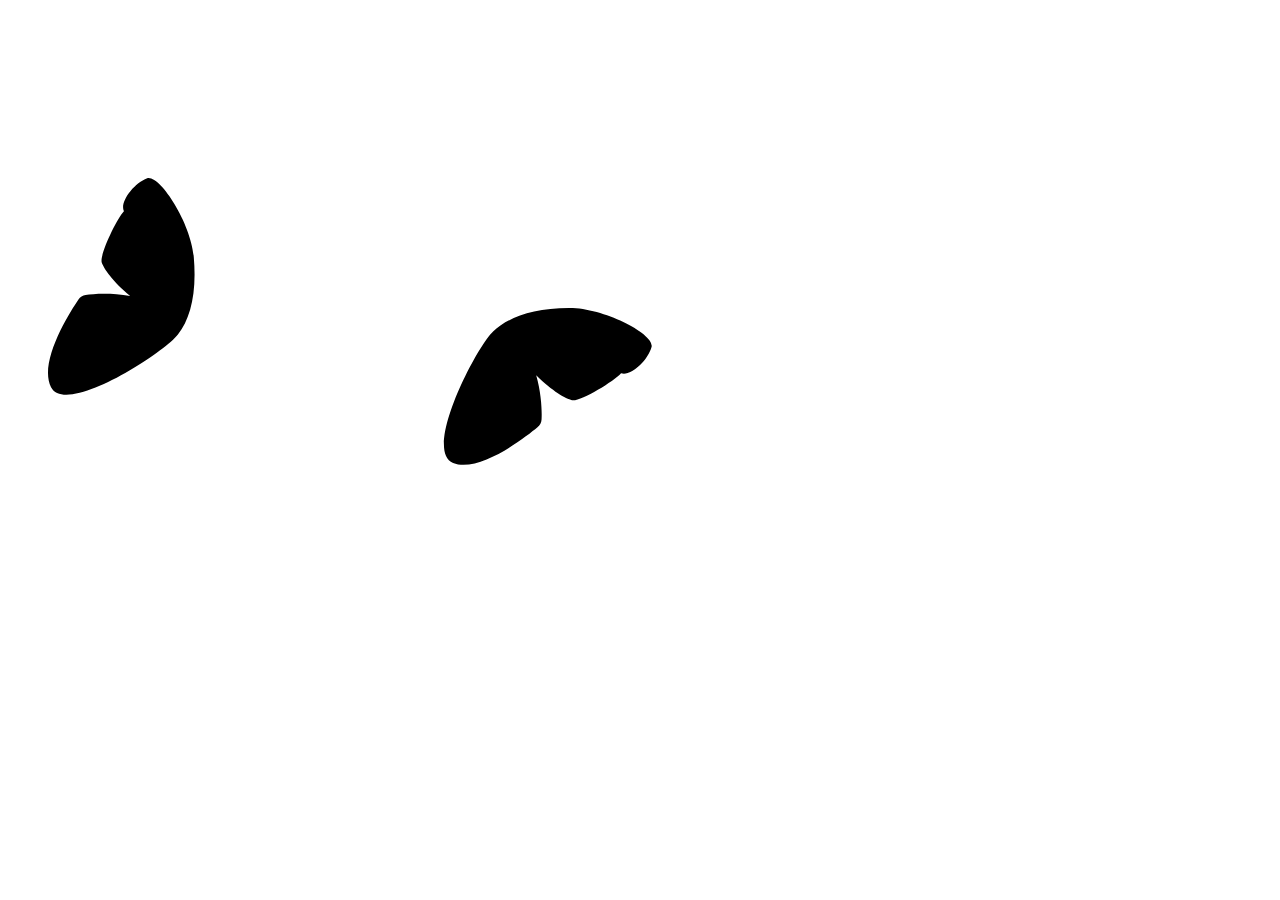
==== commit 3b360369: "add butterfly SVG" ====
--- a/index.html
+++ b/index.html
@@ -8,13 +8,32 @@
     <link rel="stylesheet" href="styles.css">
 </head>
 <body>
+    <svg>
+        <defs>
+                    <path id="left_wing" d="M370.646 446.536C406.686 400.576 424.966 327.916 415.906 224.826C407.196 125.606 317.956 -10.3637 283.036 0.62635C243.866 15.3863 204.036 69.4264 216.586 94.8164C194.816 118.856 145.596 221.106 153.576 241.666C160.006 258.976 183.756 294.316 234.556 336.346C180.136 326.586 129.756 329.996 107.286 333.556C99.0164 334.866 91.6764 339.566 86.9464 346.476C60.0864 385.726 -27.6536 526.756 8.68641 596.986C51.2564 679.266 327.366 501.736 370.646 446.536V446.536Z" fill="url(#lg)"/>
+                    <path id="right_wing" d="M618.756 371.256C515.266 372.376 444.766 397.706 402.566 438.096C351.886 486.596 202.356 778.816 288.416 813.096C361.876 842.356 493.596 741.186 530.016 710.596C536.426 705.206 540.386 697.446 540.876 689.076C542.216 666.356 540.656 615.896 525.596 562.696C572.416 609.126 609.926 629.276 627.776 633.976C649.026 639.886 745.946 580.866 767.726 556.836C794.216 566.826 844.086 521.886 854.926 481.446C862.436 445.616 718.346 370.176 618.756 371.256Z" fill="url(#lg)"/>
+                    <linearGradient id="lg" gradientTransform="rotate(90)">
+                        <stop id="color1" offset="0" />
+                        <stop id="color2" offset="1" />
+                    </linearGradient>
+        </defs>
+    </svg>
 
-    <svg viewBox="0 0 600 375" fill="none" xmlns="http://www.w3.org/2000/svg">
-        <clipPath id="test">
-            <path id="left_wing" d="M169.735 204.458C170.004 204.115 170.27 203.77 170.534 203.421C170.782 203.093 171.028 202.763 171.273 202.43C171.415 202.236 171.556 202.04 171.697 201.844C171.876 201.596 172.053 201.346 172.23 201.095C172.418 200.826 172.605 200.556 172.79 200.285C173.076 199.867 173.359 199.445 173.639 199.018C173.909 198.606 174.177 198.19 174.441 197.771C174.682 197.389 174.921 197.004 175.157 196.616C175.375 196.258 175.591 195.897 175.805 195.533C176.095 195.041 176.381 194.543 176.664 194.041C176.937 193.554 177.208 193.062 177.475 192.566C177.853 191.862 178.225 191.148 178.59 190.424C178.852 189.904 179.11 189.379 179.365 188.849C179.629 188.3 179.888 187.747 180.144 187.188C180.387 186.655 180.627 186.118 180.864 185.576C181.05 185.149 181.234 184.719 181.415 184.286C181.628 183.778 181.838 183.266 182.045 182.75C182.101 182.609 182.157 182.468 182.213 182.327C182.281 182.155 182.349 181.982 182.416 181.809C182.463 181.69 182.509 181.57 182.555 181.451C182.626 181.265 182.697 181.079 182.768 180.893C182.818 180.762 182.867 180.63 182.917 180.499C182.994 180.292 183.07 180.086 183.147 179.878C183.265 179.556 183.382 179.233 183.498 178.907C183.585 178.663 183.672 178.417 183.758 178.171C183.79 178.078 183.822 177.984 183.855 177.891C183.943 177.635 184.031 177.378 184.118 177.12C184.169 176.97 184.219 176.82 184.269 176.67C184.322 176.51 184.375 176.35 184.428 176.19C184.49 175.999 184.552 175.807 184.614 175.615C184.686 175.394 184.756 175.172 184.827 174.949C184.888 174.756 184.948 174.563 185.008 174.369C185.105 174.058 185.2 173.746 185.294 173.432C185.356 173.228 185.416 173.024 185.477 172.819C185.523 172.662 185.569 172.505 185.615 172.347C185.663 172.181 185.711 172.015 185.759 171.849C185.813 171.659 185.867 171.468 185.921 171.276C186.024 170.91 186.125 170.543 186.225 170.173C186.297 169.909 186.368 169.645 186.438 169.379C186.514 169.089 186.59 168.798 186.665 168.507C186.726 168.267 186.787 168.026 186.848 167.784C186.97 167.294 187.091 166.801 187.209 166.306C187.307 165.892 187.404 165.477 187.499 165.059C187.607 164.587 187.713 164.111 187.816 163.633C187.852 163.469 187.887 163.305 187.923 163.14C187.958 162.975 187.993 162.809 188.027 162.643C188.074 162.422 188.119 162.201 188.165 161.979C188.22 161.707 188.275 161.434 188.33 161.16C188.362 160.997 188.394 160.833 188.426 160.67C188.462 160.482 188.499 160.293 188.535 160.104C188.567 159.933 188.599 159.763 188.631 159.591C188.666 159.405 188.701 159.219 188.735 159.032C188.765 158.867 188.795 158.701 188.825 158.535C188.852 158.384 188.879 158.232 188.905 158.081C188.925 157.97 188.944 157.86 188.963 157.749C188.999 157.546 189.034 157.342 189.068 157.138C189.115 156.861 189.161 156.583 189.207 156.305C189.289 155.808 189.368 155.308 189.445 154.806C189.482 154.566 189.518 154.326 189.554 154.085C189.612 153.701 189.668 153.315 189.723 152.927C189.765 152.632 189.806 152.336 189.846 152.039C189.897 151.662 189.948 151.283 189.997 150.903C190.038 150.584 190.078 150.264 190.118 149.943C190.18 149.433 190.241 148.92 190.3 148.405C190.344 148.016 190.387 147.625 190.429 147.232C190.505 146.524 190.577 145.811 190.645 145.093C190.666 144.869 190.687 144.645 190.707 144.42C190.752 143.926 190.795 143.429 190.837 142.93C190.846 142.817 190.855 142.704 190.864 142.591C190.97 141.29 191.062 139.974 191.142 138.643C191.165 138.269 191.186 137.893 191.207 137.516C191.226 137.152 191.245 136.787 191.263 136.421C191.285 135.962 191.306 135.503 191.326 135.041C191.343 134.635 191.359 134.227 191.373 133.819C191.388 133.419 191.401 133.019 191.413 132.617C191.427 132.172 191.439 131.725 191.45 131.277C191.459 130.89 191.467 130.503 191.475 130.114C191.482 129.718 191.488 129.321 191.494 128.922C191.5 128.483 191.504 128.042 191.507 127.6C191.511 127.178 191.512 126.755 191.513 126.33C191.514 125.995 191.514 125.659 191.513 125.322C191.512 125 191.511 124.678 191.508 124.355C191.506 124.003 191.503 123.65 191.499 123.296C191.494 122.878 191.488 122.457 191.481 122.036C191.475 121.654 191.468 121.271 191.46 120.887C191.443 120.1 191.422 119.308 191.398 118.512C191.373 117.706 191.344 116.896 191.311 116.081C191.295 115.686 191.278 115.289 191.26 114.891C191.242 114.475 191.222 114.057 191.201 113.638C191.184 113.291 191.166 112.942 191.147 112.594C191.128 112.242 191.109 111.89 191.088 111.538C191.054 110.943 191.018 110.346 190.98 109.747C190.949 109.276 190.918 108.804 190.885 108.33C190.849 107.804 190.811 107.275 190.771 106.745C190.742 106.356 190.712 105.965 190.681 105.574C190.629 104.911 190.574 104.244 190.516 103.575C190.498 103.364 190.48 103.153 190.462 102.942C190.388 102.107 190.302 101.265 190.204 100.419C190.096 99.4822 189.973 98.5394 189.835 97.5911C189.78 97.2067 189.722 96.8213 189.661 96.4351C189.564 95.8106 189.46 95.1838 189.351 94.5548C189.265 94.0617 189.175 93.5672 189.082 93.0716C188.986 92.5603 188.886 92.0477 188.783 91.534C188.673 90.9917 188.56 90.4481 188.443 89.9033C188.264 89.0765 188.077 88.2471 187.88 87.4154C187.699 86.6481 187.51 85.8789 187.314 85.108C187.127 84.3765 186.934 83.6435 186.735 82.9095C186.55 82.2282 186.359 81.546 186.163 80.8631C185.965 80.1741 185.762 79.4843 185.554 78.7941C185.349 78.1187 185.14 77.4428 184.926 76.7666C184.718 76.1082 184.505 75.4495 184.287 74.7908C184.153 74.3836 184.017 73.9763 183.879 73.5691C183.792 73.3137 183.705 73.0582 183.617 72.8028C183.447 72.3092 183.275 71.8158 183.101 71.3225C182.934 70.8503 182.764 70.3782 182.593 69.9064C182.301 69.1038 182.004 68.3018 181.7 67.501C181.571 67.1598 181.44 66.8188 181.309 66.4781C181.191 66.1729 181.072 65.8679 180.953 65.5631C180.808 65.1916 180.661 64.8203 180.513 64.4494C180.356 64.055 180.197 63.6609 180.037 63.2673C179.848 62.8022 179.657 62.3377 179.464 61.8739C179.309 61.499 179.152 61.1246 178.994 60.7506C178.894 60.5144 178.794 60.2784 178.693 60.0426C178.511 59.6162 178.327 59.1904 178.142 58.7654C178.007 58.4532 177.87 58.1415 177.733 57.8301C177.558 57.4344 177.382 57.0393 177.205 56.645C177.053 56.3057 176.9 55.9669 176.746 55.6287C176.65 55.4177 176.554 55.2069 176.457 54.9964C176.285 54.6224 176.113 54.2491 175.939 53.8765C175.784 53.5432 175.627 53.2106 175.47 52.8785C175.276 52.4671 175.08 52.0567 174.883 51.6473C174.718 51.3038 174.552 50.961 174.386 50.619C174.225 50.2883 174.063 49.9584 173.9 49.6292C173.745 49.3153 173.59 49.002 173.433 48.6895C173.296 48.4152 173.158 48.1413 173.02 47.8681C172.89 47.6111 172.76 47.3545 172.629 47.0985C172.519 46.8813 172.407 46.6645 172.296 46.448C172.181 46.2242 172.065 46.0008 171.949 45.7778C171.821 45.5313 171.693 45.2854 171.564 45.0399C171.441 44.8048 171.317 44.5701 171.193 44.336C171.068 44.0997 170.943 43.864 170.817 43.6287C170.695 43.3997 170.573 43.1712 170.45 42.9432C170.297 42.6592 170.143 42.376 169.989 42.0936C169.828 41.7971 169.666 41.5016 169.504 41.2068C169.383 40.9886 169.263 40.7708 169.142 40.5535C168.968 40.2407 168.794 39.929 168.619 39.6183C168.472 39.3568 168.325 39.096 168.177 38.8359C168.023 38.565 167.869 38.2949 167.714 38.0257C167.538 37.7201 167.362 37.4157 167.186 37.1123C167.031 36.8452 166.875 36.579 166.719 36.3137C166.569 36.0581 166.419 35.8033 166.268 35.5493C166.169 35.3821 166.07 35.2153 165.97 35.0489C165.728 34.6431 165.485 34.2396 165.241 33.8383C165.048 33.5208 164.855 33.2046 164.661 32.8899C164.439 32.5277 164.215 32.1674 163.992 31.809C163.84 31.5669 163.689 31.3257 163.538 31.0853C163.364 30.8098 163.19 30.5356 163.016 30.2625C162.883 30.0551 162.751 29.8484 162.618 29.6425C162.458 29.3942 162.298 29.1469 162.138 28.9008C161.917 28.5602 161.695 28.2216 161.473 27.8852C161.346 27.6931 161.219 27.5017 161.092 27.311C160.876 26.9865 160.659 26.664 160.443 26.3436C160.22 26.0147 159.998 25.688 159.775 25.3636C159.652 25.1843 159.529 25.0058 159.406 24.8279C159.259 24.6147 159.111 24.4024 158.963 24.1912C158.789 23.942 158.615 23.6943 158.44 23.448C158.347 23.3164 158.254 23.1852 158.161 23.0545C158.009 22.8408 157.857 22.6283 157.704 22.4168C157.558 22.2141 157.412 22.0124 157.266 21.8118C157.079 21.5535 156.891 21.297 156.703 21.0422C156.577 20.8722 156.452 20.703 156.327 20.5346C156.228 20.4029 156.13 20.2717 156.032 20.1409C155.915 19.9841 155.797 19.8279 155.68 19.6724C155.492 19.4251 155.305 19.1796 155.119 18.9359C154.957 18.7258 154.796 18.517 154.635 18.3097C154.507 18.1444 154.378 17.98 154.25 17.8165C154.129 17.6624 154.008 17.509 153.887 17.3564C153.808 17.2561 153.729 17.156 153.649 17.0563C153.513 16.8856 153.377 16.7159 153.241 16.5472C153.154 16.4399 153.068 16.3329 152.982 16.2264C152.907 16.1346 152.833 16.0431 152.758 15.9519C152.623 15.786 152.487 15.6211 152.352 15.4573C152.225 15.304 152.099 15.1516 151.972 15.0002C151.879 14.888 151.785 14.7763 151.692 14.6651C151.576 14.5275 151.46 14.3907 151.344 14.2546C151.259 14.1538 151.173 14.0535 151.087 13.9535C150.94 13.7818 150.793 13.6114 150.646 13.4423C150.553 13.3352 150.461 13.2286 150.368 13.1226C150.247 12.9845 150.126 12.8474 150.006 12.7112C149.849 12.5344 149.693 12.3591 149.536 12.1854C149.436 12.0742 149.337 11.9636 149.237 11.8537C149.116 11.7202 148.995 11.5876 148.874 11.4559C148.761 11.3339 148.649 11.2127 148.538 11.0923C148.389 10.9327 148.241 10.7745 148.093 10.6178C148.006 10.525 147.918 10.4328 147.831 10.3411C147.682 10.1849 147.534 10.0302 147.385 9.87702C147.276 9.76418 147.167 9.65218 147.058 9.54102C146.938 9.41901 146.819 9.29801 146.7 9.17804C146.603 9.08043 146.506 8.98349 146.409 8.88724C146.257 8.73626 146.106 8.58695 145.955 8.43935C145.804 8.29169 145.653 8.14574 145.503 8.00151C145.279 7.78723 145.056 7.57674 144.834 7.37011C144.712 7.25635 144.59 7.14375 144.468 7.03234C144.275 6.85487 144.081 6.6804 143.889 6.50896C143.746 6.38232 143.605 6.25734 143.463 6.13403C143.312 6.00264 143.162 5.87314 143.012 5.74557C142.854 5.61057 142.695 5.47772 142.538 5.34705C142.449 5.27299 142.359 5.19964 142.27 5.12698C142.138 5.01876 142.006 4.9121 141.874 4.80701C141.753 4.71033 141.632 4.61498 141.511 4.52097C141.391 4.42743 141.272 4.33523 141.152 4.24436C141.045 4.1623 140.937 4.08133 140.83 4.00146C140.759 3.94896 140.689 3.89693 140.619 3.84538C140.436 3.71079 140.253 3.57947 140.071 3.45146C139.908 3.33642 139.746 3.22406 139.584 3.1144C139.426 3.00743 139.269 2.90304 139.113 2.80125C138.982 2.71635 138.852 2.63327 138.723 2.55201C138.53 2.43082 138.338 2.31369 138.148 2.20067C137.984 2.10388 137.822 2.01011 137.66 1.91939C137.529 1.84568 137.398 1.774 137.268 1.70435C137.12 1.62515 136.973 1.54858 136.827 1.47468C136.631 1.3755 136.436 1.28111 136.242 1.19157C136.074 1.11375 135.907 1.0396 135.742 0.969159C135.555 0.890134 135.371 0.815778 135.188 0.74615C134.916 0.642736 134.647 0.549754 134.382 0.467404C134.174 0.402756 133.968 0.344659 133.764 0.293212C133.61 0.254375 133.458 0.219326 133.306 0.188108C133.163 0.158517 133.021 0.132366 132.879 0.109693C132.722 0.0843536 132.565 0.0633571 132.411 0.0467526C132.213 0.0255886 132.019 0.01156 131.826 0.00476886C131.596 -0.00336218 131.37 -0.00111828 131.147 0.0116756C130.769 0.0333507 130.403 0.0853066 130.047 0.168395C129.901 0.202573 129.757 0.24202 129.615 0.286793C129.096 0.482285 128.576 0.692826 128.058 0.917664C127.491 1.16306 126.926 1.42548 126.361 1.70396C126.012 1.87603 125.664 2.05423 125.316 2.23832C124.84 2.49023 124.365 2.75318 123.892 3.02658C123.252 3.39627 122.615 3.78507 121.983 4.19151C121.675 4.38924 121.368 4.59115 121.062 4.79707C120.372 5.26221 119.687 5.74779 119.009 6.25189C118.662 6.50975 118.317 6.77245 117.975 7.03974C117.748 7.2166 117.522 7.39545 117.297 7.57624C117.073 7.75651 116.85 7.93869 116.627 8.12272C116.433 8.28364 116.239 8.44596 116.047 8.60965C115.845 8.78064 115.645 8.95311 115.445 9.12702C115.291 9.26186 115.137 9.39756 114.983 9.53409C114.778 9.7163 114.574 9.9 114.372 10.0851C114.255 10.1913 114.139 10.2979 114.024 10.405C113.907 10.5133 113.79 10.622 113.674 10.7312C113.542 10.8552 113.411 10.9798 113.28 11.1049C113.104 11.274 112.928 11.444 112.753 11.6151C112.668 11.698 112.584 11.7811 112.5 11.8644C112.319 12.0427 112.14 12.2221 111.962 12.4024C111.818 12.5488 111.674 12.6958 111.531 12.8434C111.377 13.0021 111.224 13.1615 111.072 13.3216C110.958 13.4416 110.845 13.562 110.732 13.6828C110.599 13.8251 110.466 13.9679 110.335 14.1112C110.171 14.2894 110.009 14.4683 109.847 14.648C109.725 14.7837 109.604 14.9197 109.484 15.0562C109.413 15.1356 109.344 15.2152 109.274 15.2948C109.104 15.4892 108.935 15.6843 108.768 15.8801C108.518 16.1735 108.27 16.4684 108.026 16.7648C107.921 16.8921 107.817 17.0197 107.714 17.1476C107.584 17.3077 107.455 17.4683 107.327 17.6292C107.123 17.8866 106.921 18.1449 106.722 18.4041C106.503 18.6881 106.288 18.9731 106.076 19.259C105.906 19.4881 105.739 19.7178 105.573 19.9479C105.362 20.241 105.155 20.5348 104.951 20.8292C104.794 21.0566 104.639 21.2843 104.486 21.5123C104.342 21.7272 104.199 21.9424 104.059 22.1578C103.814 22.5353 103.574 22.9135 103.341 23.2919C103.206 23.5106 103.074 23.7295 102.944 23.9483C102.807 24.1785 102.672 24.4086 102.54 24.6387C102.421 24.8458 102.305 25.0529 102.19 25.2599C102.102 25.4191 102.015 25.5782 101.929 25.7372C101.86 25.8645 101.793 25.9917 101.726 26.1188C101.607 26.3442 101.491 26.5694 101.377 26.7943C101.328 26.8916 101.279 26.9888 101.231 27.086C101.142 27.2648 101.055 27.4434 100.97 27.6217C100.934 27.6965 100.899 27.7713 100.864 27.846C100.788 28.0063 100.714 28.1664 100.642 28.3262C100.594 28.4311 100.547 28.5359 100.501 28.6405C100.441 28.7742 100.383 28.9076 100.326 29.0409C100.254 29.2083 100.184 29.3754 100.115 29.5422C100.057 29.6825 100 29.8225 99.9448 29.9622C99.9064 30.059 99.8685 30.1557 99.8312 30.2522C99.7404 30.4869 99.6529 30.7209 99.5688 30.9541C99.5405 31.0325 99.5126 31.1109 99.485 31.1891C99.4375 31.3242 99.3912 31.4589 99.3459 31.5934C99.3262 31.6521 99.3067 31.7108 99.2874 31.7694C99.2614 31.848 99.2359 31.9266 99.2108 32.005C99.1936 32.0587 99.1767 32.1123 99.1598 32.1659C99.1467 32.2076 99.1338 32.2492 99.1209 32.2909C99.1077 32.3338 99.0945 32.3767 99.0815 32.4195C99.0671 32.467 99.0528 32.5145 99.0387 32.562C99.0212 32.6208 99.0039 32.6796 98.9868 32.7383C98.9596 32.8319 98.9331 32.9253 98.9071 33.0185C98.8753 33.1327 98.8444 33.2466 98.8143 33.3602C98.7767 33.5027 98.7404 33.6448 98.7057 33.7865C98.676 33.9073 98.6473 34.0278 98.6198 34.148C98.5994 34.2365 98.5798 34.3249 98.5606 34.413C98.5531 34.4474 98.5457 34.4818 98.5384 34.5162C98.5096 34.6518 98.4822 34.787 98.4561 34.9217C98.4478 34.9646 98.4397 35.0074 98.4317 35.0502C98.4155 35.1364 98.4 35.2223 98.385 35.3081C98.3786 35.3451 98.3722 35.3821 98.366 35.4191C98.3567 35.4741 98.3476 35.529 98.3388 35.5838C98.3335 35.6168 98.3283 35.6498 98.3232 35.6827C98.3123 35.7527 98.3018 35.8225 98.2917 35.8921C98.2868 35.9259 98.282 35.9597 98.2773 35.9934C98.2675 36.0635 98.2581 36.1334 98.2492 36.2031C98.245 36.2366 98.2406 36.2701 98.2365 36.3035C98.2299 36.3572 98.2236 36.4108 98.2174 36.4644C98.2112 36.5187 98.2052 36.5729 98.1996 36.627C98.1939 36.6803 98.1886 36.7336 98.1834 36.7868C98.1802 36.8191 98.1773 36.8513 98.1744 36.8834C98.1707 36.9242 98.1671 36.9649 98.1637 37.0056C98.1605 37.0421 98.1577 37.0786 98.1549 37.115C98.1499 37.1786 98.1453 37.2421 98.1411 37.3054C98.1398 37.3284 98.1379 37.3515 98.1365 37.3745C98.1343 37.4103 98.132 37.4461 98.1302 37.4818C98.1284 37.5146 98.1265 37.5474 98.125 37.5802C98.1222 37.6333 98.1199 37.6863 98.1178 37.7392C98.1164 37.7689 98.1155 37.7986 98.1146 37.8283C98.1137 37.8581 98.1128 37.8879 98.1119 37.9176C98.1114 37.9388 98.1105 37.96 98.11 37.9811C98.1091 38.0138 98.1087 38.0465 98.1077 38.0791C98.1073 38.103 98.1068 38.1269 98.1064 38.1508C98.1055 38.2001 98.105 38.2492 98.105 38.2983C98.1046 38.3876 98.105 38.4766 98.1064 38.5653C98.1073 38.6423 98.1091 38.7191 98.1113 38.7957C98.1136 38.879 98.1169 38.9621 98.1207 39.0448C98.124 39.1151 98.1279 39.1852 98.1322 39.255C98.1374 39.3372 98.1432 39.419 98.1498 39.5006C98.1567 39.5861 98.1644 39.6712 98.1729 39.7559C98.1795 39.8216 98.1866 39.887 98.1942 39.9522C98.201 40.0111 98.2082 40.0697 98.2159 40.1282C98.2267 40.2111 98.2384 40.2936 98.2508 40.3758C98.2638 40.4613 98.2776 40.5464 98.2923 40.631C98.3051 40.7045 98.3186 40.7776 98.3327 40.8503C98.3505 40.9421 98.3693 41.0333 98.3893 41.124C98.4075 41.2068 98.4266 41.2892 98.4466 41.3711C98.4874 41.5383 98.532 41.7036 98.5803 41.8669C98.6026 41.942 98.6256 42.0167 98.6495 42.091C98.6694 42.153 98.69 42.2148 98.711 42.2763C98.7251 42.3173 98.7394 42.3582 98.754 42.399C98.7795 42.4703 98.8058 42.5413 98.8329 42.6119C98.8499 42.6563 98.8673 42.7005 98.885 42.7446C98.9006 42.7835 98.9164 42.8223 98.9325 42.861C98.9478 42.8978 98.9633 42.9344 98.9791 42.9709C98.9946 43.0071 99.0105 43.0431 99.0265 43.079C99.0447 43.1199 99.0632 43.1607 99.082 43.2013C99.0984 43.2366 99.115 43.2719 99.1318 43.307C99.1489 43.3428 99.1663 43.3785 99.1839 43.4141C99.1606 43.4398 99.1372 43.4657 99.1138 43.4918C99.0882 43.5204 99.0625 43.5491 99.0367 43.5781C98.9991 43.6205 98.9613 43.6633 98.9234 43.7066C98.9001 43.7332 98.8767 43.7599 98.8533 43.7869C98.751 43.9046 98.6474 44.0259 98.5427 44.1505C98.4999 44.2015 98.4568 44.2531 98.4136 44.3052C98.3431 44.3902 98.2721 44.4767 98.2007 44.5646C98.1467 44.631 98.0925 44.6982 98.0381 44.7662C97.9561 44.8685 97.8736 44.9727 97.7904 45.0787C97.6743 45.2267 97.5571 45.3784 97.4386 45.5335C97.2873 45.7318 97.134 45.9358 96.979 46.1454C96.7544 46.4491 96.526 46.7645 96.2941 47.0911C96.0116 47.489 95.724 47.9035 95.4317 48.3336C95.0079 48.9571 94.5743 49.6136 94.1325 50.2998C93.9367 50.6039 93.7394 50.9138 93.5405 51.2294C93.1104 51.912 92.6733 52.6208 92.2307 53.3533C92.0889 53.5881 91.9464 53.8252 91.8035 54.0648C91.4914 54.5877 91.1768 55.1218 90.8603 55.6661C90.6565 56.0165 90.4519 56.3711 90.2466 56.7297C89.8755 57.378 89.5021 58.0393 89.1271 58.7122C88.9727 58.9895 88.8179 59.2687 88.663 59.5498C88.3405 60.135 88.017 60.7283 87.6932 61.3288C87.4579 61.765 87.2225 62.205 86.987 62.6484C86.9182 62.778 86.8494 62.9078 86.7806 63.038C86.6842 63.2203 86.5879 63.4031 86.4915 63.5865C86.3768 63.8048 86.2621 64.024 86.1474 64.2438C86.041 64.4479 85.9346 64.6526 85.8282 64.858C85.7325 65.0427 85.6369 65.2279 85.5413 65.4136C85.4461 65.5984 85.351 65.7836 85.256 65.9693C85.178 66.1217 85.1001 66.2744 85.0222 66.4274C84.9067 66.6542 84.7913 66.8816 84.6761 67.1095C84.4331 67.5901 84.1908 68.0732 83.9493 68.5584C83.8137 68.831 83.6783 69.1042 83.5432 69.378C83.4128 69.6421 83.2828 69.9069 83.153 70.1721C82.9899 70.5054 82.8274 70.8395 82.6653 71.1742C82.5757 71.3593 82.4863 71.5446 82.3971 71.73C82.2283 72.0808 82.0602 72.4322 81.8927 72.7841C81.8148 72.9479 81.737 73.1119 81.6593 73.276C81.5512 73.5044 81.4434 73.7331 81.3359 73.9619C81.1412 74.3764 80.9476 74.7914 80.7553 75.2067C80.6814 75.3661 80.6077 75.5256 80.5342 75.6851C80.4179 75.9374 80.3021 76.1898 80.1868 76.4422C80.1016 76.6288 80.0166 76.8153 79.932 77.0018C79.8272 77.2325 79.723 77.4632 79.6191 77.6939C79.571 77.8007 79.5229 77.9076 79.475 78.0145C79.3728 78.2423 79.2711 78.47 79.1698 78.6976C78.9849 79.1132 78.8016 79.5284 78.6199 79.943C78.4616 80.3043 78.3045 80.6652 78.1488 81.0256C77.9693 81.4408 77.7916 81.8553 77.6159 82.2688C77.4957 82.5514 77.3765 82.8336 77.2582 83.1152C77.1114 83.4644 76.9662 83.8127 76.8224 84.1601C76.6672 84.5351 76.5137 84.909 76.3621 85.2816C76.2567 85.5406 76.1522 85.799 76.0486 86.0566C75.8623 86.5199 75.6791 86.9808 75.4991 87.4392C75.408 87.671 75.3178 87.9022 75.2284 88.1326C75.0359 88.6286 74.8473 89.1213 74.6629 89.6103C74.5585 89.8869 74.4555 90.1623 74.3538 90.4364C74.2745 90.6502 74.1961 90.8633 74.1184 91.0755C73.9796 91.455 73.8435 91.8319 73.7102 92.206C73.6024 92.5087 73.4964 92.8095 73.3923 93.1084C73.2788 93.4343 73.1676 93.7578 73.0587 94.0789C72.9177 94.4945 72.7807 94.906 72.6478 95.313C72.5138 95.7236 72.3839 96.1296 72.2583 96.5307C72.1487 96.8811 72.0424 97.2276 71.9396 97.5702C71.7988 98.0392 71.6645 98.5007 71.5369 98.9542C71.4783 99.1626 71.4211 99.3693 71.3654 99.5743C71.2743 99.9094 71.1871 100.24 71.104 100.565C71.0414 100.81 70.981 101.052 70.9231 101.292C70.8766 101.483 70.8317 101.673 70.7883 101.861C70.7183 102.164 70.6523 102.462 70.5903 102.755C70.5143 103.115 70.4445 103.466 70.381 103.81C70.3322 104.074 70.2871 104.333 70.246 104.587C70.161 105.112 70.0926 105.616 70.0416 106.096C70.0017 106.471 69.9724 106.833 69.9542 107.18C69.9299 107.645 69.9255 108.083 69.9421 108.492C69.9642 109.036 70.0235 109.529 70.1224 109.965C70.1784 110.213 70.247 110.442 70.3288 110.653C70.7052 111.666 71.2113 112.814 71.8562 114.086C72.0673 114.503 72.2932 114.932 72.5343 115.375C72.772 115.811 73.0244 116.259 73.2918 116.72C73.5829 117.222 73.8919 117.738 74.2191 118.267C74.5237 118.76 74.844 119.266 75.1805 119.782C75.4571 120.207 75.7446 120.64 76.0432 121.081C76.203 121.316 76.366 121.554 76.5322 121.794C76.7408 122.096 76.9546 122.401 77.1734 122.709C77.3756 122.994 77.5821 123.282 77.7931 123.572C78.0522 123.929 78.318 124.29 78.5906 124.656C78.8429 124.994 79.101 125.336 79.365 125.681C79.5785 125.961 79.7958 126.242 80.0169 126.526C80.1918 126.751 80.3692 126.977 80.5489 127.204C80.8068 127.53 81.0696 127.859 81.3374 128.191C81.636 128.561 81.9407 128.934 82.2518 129.31C82.483 129.59 82.7176 129.872 82.9558 130.155C83.1069 130.335 83.2595 130.516 83.4135 130.698C83.5321 130.837 83.6516 130.978 83.7719 131.118C84.2498 131.677 84.741 132.242 85.2458 132.814C85.8335 133.479 86.4395 134.154 87.0642 134.837C87.5486 135.367 88.0442 135.901 88.5512 136.441C89.4115 137.357 90.3047 138.286 91.2314 139.23C91.6718 139.678 92.1198 140.129 92.5755 140.584C93.0066 141.013 93.4446 141.446 93.8895 141.881C94.3954 142.375 94.9102 142.873 95.434 143.374C95.6548 143.585 95.8771 143.797 96.1011 144.009C96.4039 144.296 96.7097 144.584 97.0185 144.873C97.3736 145.205 97.7326 145.539 98.0956 145.874C98.4003 146.155 98.7077 146.437 99.0179 146.72C99.2859 146.964 99.556 147.21 99.8282 147.455C100.133 147.731 100.441 148.007 100.751 148.284C101.155 148.644 101.563 149.006 101.976 149.369C102.267 149.625 102.561 149.882 102.857 150.14C103.048 150.306 103.24 150.472 103.432 150.639C103.691 150.862 103.952 151.087 104.214 151.312C104.494 151.552 104.776 151.792 105.06 152.033C105.267 152.209 105.475 152.385 105.685 152.561C105.916 152.756 106.149 152.952 106.383 153.147C106.723 153.432 107.067 153.718 107.413 154.005C106.89 153.911 106.367 153.82 105.845 153.731C105.384 153.653 104.923 153.576 104.463 153.502C104.222 153.463 103.982 153.425 103.742 153.387C103.391 153.332 103.041 153.278 102.692 153.225C102.42 153.184 102.148 153.143 101.877 153.103C101.515 153.05 101.154 152.999 100.794 152.948C100.43 152.897 100.067 152.847 99.7039 152.798C99.3747 152.754 99.046 152.711 98.7178 152.669C98.3687 152.624 98.0202 152.58 97.6723 152.537C97.1181 152.469 96.5656 152.404 96.0149 152.341C95.1266 152.24 94.2431 152.145 93.3649 152.058C92.8939 152.011 92.4244 151.966 91.9565 151.922C91.2997 151.862 90.6461 151.805 89.9959 151.751C89.0485 151.673 88.1084 151.603 87.1763 151.54C86.7788 151.513 86.3827 151.487 85.9881 151.463C85.3918 151.426 84.7988 151.392 84.2096 151.361C83.7342 151.335 83.2611 151.312 82.7906 151.291C81.8751 151.249 80.969 151.213 80.073 151.184C79.7292 151.173 79.3868 151.163 79.046 151.154C78.3189 151.134 77.5987 151.118 76.886 151.106C76.3648 151.097 75.8476 151.091 75.3345 151.086C74.86 151.082 74.389 151.079 73.9216 151.078C73.6072 151.078 73.2945 151.078 72.9835 151.078C72.5218 151.08 72.0639 151.082 71.6099 151.086C71.2818 151.089 70.9557 151.093 70.6317 151.098C70.2701 151.103 69.911 151.109 69.5546 151.116C69.1726 151.124 68.7936 151.132 68.4178 151.142C68.1446 151.149 67.873 151.156 67.603 151.164C67.3691 151.171 67.1364 151.178 66.905 151.186C66.4953 151.199 66.0896 151.214 65.688 151.23C65.4539 151.239 65.2212 151.249 64.9899 151.259C64.7346 151.27 64.481 151.281 64.2292 151.293C63.984 151.305 63.7404 151.317 63.4986 151.329C63.2215 151.343 62.9467 151.358 62.6742 151.373C62.3535 151.391 62.0359 151.41 61.7216 151.429C61.3696 151.45 61.0216 151.473 60.6778 151.496C60.2491 151.524 59.8269 151.554 59.4112 151.585C58.7306 151.636 58.0678 151.689 57.4234 151.745C56.8168 151.798 56.2266 151.853 55.6535 151.909C55.2832 151.946 54.92 151.983 54.5641 152.021C53.9707 152.084 53.3978 152.149 52.846 152.215C52.4403 152.264 52.046 152.313 51.6636 152.363C51.3534 152.404 51.0509 152.444 50.7565 152.486C50.1839 152.565 49.6415 152.646 49.1306 152.727C48.5265 152.823 47.9332 152.958 47.3539 153.13C46.8458 153.282 46.3484 153.462 45.864 153.669C45.0728 154.007 44.3159 154.418 43.6025 154.895C43.3225 155.082 43.0492 155.28 42.7832 155.487C42.5152 155.695 42.2545 155.914 42.0018 156.142C41.6158 156.491 41.2482 156.861 40.9012 157.253C40.513 157.691 40.1504 158.155 39.8162 158.643C39.5101 159.09 39.1868 159.566 38.8475 160.07C38.5373 160.53 38.2137 161.014 37.8778 161.52C37.4381 162.182 36.9774 162.882 36.4977 163.618C36.1912 164.088 35.877 164.573 35.5557 165.072C35.2878 165.487 35.015 165.913 34.7376 166.348C34.4311 166.829 34.119 167.322 33.8017 167.825C33.3765 168.5 32.9421 169.194 32.4994 169.908C32.2925 170.242 32.0839 170.579 31.8735 170.921C31.5468 171.452 31.216 171.992 30.8816 172.542C30.5445 173.097 30.2037 173.66 29.8597 174.233C29.4589 174.901 29.0537 175.581 28.6447 176.272C28.3309 176.803 28.0149 177.34 27.697 177.885C27.4788 178.258 27.2597 178.635 27.0399 179.014C26.7923 179.442 26.5437 179.873 26.2942 180.308C26.012 180.8 25.7287 181.297 25.4445 181.798C25.0344 182.522 24.6225 183.254 24.2094 183.996C23.9066 184.54 23.6032 185.088 23.2993 185.641C22.7225 186.69 22.1442 187.756 21.5659 188.836C21.0819 189.74 20.5979 190.655 20.1149 191.58C19.6834 192.406 19.2526 193.239 18.8234 194.08C18.4938 194.725 18.1651 195.374 17.8377 196.027C17.4772 196.746 17.1182 197.47 16.761 198.198C16.4496 198.833 16.1396 199.47 15.8312 200.111C15.5975 200.597 15.3648 201.084 15.1331 201.574C14.8945 202.077 14.657 202.583 14.4208 203.09C14.0163 203.958 13.6157 204.831 13.2196 205.708C12.934 206.34 12.6508 206.974 12.3702 207.609C11.9955 208.458 11.6255 209.31 11.2605 210.165C10.9745 210.835 10.6917 211.506 10.4123 212.179C10.0048 213.16 9.60467 214.145 9.21273 215.131C8.96525 215.754 8.72104 216.378 8.48033 217.003C8.30236 217.464 8.12631 217.926 7.95225 218.389C7.45877 219.699 6.9814 221.012 6.52217 222.326C6.26428 223.063 6.01211 223.801 5.76603 224.538C5.67412 224.813 5.58306 225.089 5.49287 225.364C5.29942 225.954 5.10996 226.545 4.92468 227.134C4.70183 227.844 4.48503 228.552 4.27459 229.26C4.22878 229.414 4.18327 229.568 4.13807 229.722C4.09985 229.853 4.06185 229.983 4.02407 230.113C4.00009 230.195 3.97619 230.278 3.95239 230.361C3.93524 230.42 3.91813 230.48 3.90108 230.539C3.87004 230.647 3.83916 230.756 3.80844 230.864C3.79241 230.92 3.77642 230.977 3.76047 231.033C3.73029 231.14 3.70027 231.246 3.6704 231.353C3.63368 231.484 3.59719 231.616 3.56093 231.747C3.50681 231.942 3.45321 232.138 3.40014 232.333C3.38365 232.394 3.36722 232.455 3.35083 232.516C3.3244 232.613 3.29809 232.711 3.27192 232.809C3.24293 232.918 3.2141 233.026 3.18543 233.135C3.15838 233.237 3.13147 233.339 3.10472 233.441C3.05351 233.637 3.00284 233.833 2.95272 234.028C2.93017 234.116 2.90772 234.204 2.8854 234.292C2.85416 234.415 2.82314 234.538 2.79234 234.66C2.76237 234.78 2.73261 234.899 2.70307 235.019C2.66591 235.169 2.62908 235.319 2.59259 235.469C2.56196 235.595 2.53156 235.721 2.50141 235.847C2.4568 236.033 2.41272 236.219 2.36917 236.405C2.35266 236.475 2.33622 236.546 2.31987 236.616C2.29872 236.707 2.2777 236.798 2.25682 236.889C2.23518 236.983 2.21369 237.077 2.19233 237.171C2.17282 237.257 2.15342 237.343 2.13413 237.429C2.11363 237.521 2.09326 237.612 2.07303 237.703C2.04529 237.828 2.0178 237.953 1.99056 238.078C1.97931 238.13 1.96809 238.182 1.95692 238.233C1.91949 238.406 1.88253 238.579 1.84606 238.752C1.81757 238.887 1.78938 239.022 1.76149 239.156C1.74328 239.244 1.72521 239.332 1.70726 239.42C1.6869 239.52 1.66671 239.619 1.64668 239.719C1.62723 239.816 1.60793 239.912 1.58879 240.009C1.56315 240.138 1.53779 240.267 1.51272 240.397C1.49672 240.479 1.48082 240.562 1.46505 240.644C1.44448 240.752 1.42411 240.859 1.40394 240.966C1.37029 241.145 1.33719 241.324 1.30465 241.503C1.27719 241.654 1.25012 241.804 1.22346 241.955C1.18759 242.158 1.15244 242.36 1.11803 242.562C1.1016 242.659 1.08533 242.755 1.06924 242.851C1.03948 243.03 1.01029 243.208 0.981693 243.385C0.969581 243.461 0.957575 243.536 0.945673 243.611C0.924084 243.748 0.902841 243.884 0.881944 244.02C0.850205 244.227 0.819267 244.434 0.789139 244.64C0.766182 244.797 0.743695 244.954 0.721683 245.111C0.701933 245.252 0.682565 245.392 0.663581 245.533C0.643272 245.683 0.623403 245.833 0.603978 245.983C0.592442 246.072 0.581062 246.161 0.56984 246.25C0.547832 246.424 0.526429 246.598 0.505636 246.772C0.504125 246.785 0.502614 246.798 0.501107 246.81C0.485855 246.938 0.470936 247.066 0.456349 247.194C0.438099 247.354 0.420372 247.514 0.403171 247.674C0.395432 247.745 0.3878 247.817 0.380275 247.889C0.370087 247.986 0.360095 248.083 0.350301 248.18C0.341297 248.269 0.332459 248.358 0.32379 248.447C0.314858 248.539 0.306104 248.63 0.297528 248.722C0.284905 248.857 0.272669 248.991 0.260822 249.125C0.239746 249.365 0.219903 249.603 0.20131 249.841C0.183116 250.074 0.166118 250.307 0.150331 250.539C0.139626 250.696 0.129478 250.853 0.119891 251.01C0.107082 251.22 0.0952741 251.429 0.0844782 251.638C0.0754589 251.812 0.0671458 251.986 0.0595451 252.16C0.0545252 252.275 0.049816 252.39 0.0454194 252.504C0.0386936 252.679 0.0326992 252.854 0.0274426 253.029C0.0230341 253.175 0.0191445 253.321 0.0157775 253.467C0.0123971 253.614 0.00954361 253.76 0.00722071 253.906C0.0048558 254.055 0.00304092 254.203 0.00178005 254.351C0.000308093 254.524 -0.000408805 254.697 -0.000364256 254.869C-0.000336032 254.978 -2.16328e-06 255.087 0.000638975 255.196C0.00163536 255.365 0.00337386 255.534 0.00586057 255.703C0.00896075 255.913 0.0132238 256.123 0.0186617 256.332C0.0210978 256.425 0.0237698 256.519 0.0266785 256.612C0.0306272 256.739 0.0350122 256.866 0.0398363 256.992C0.0444575 257.113 0.0494816 257.234 0.054911 257.355C0.0620195 257.513 0.0698227 257.671 0.0783259 257.828C0.0864619 257.979 0.0952387 258.129 0.104661 258.279C0.121001 258.54 0.139282 258.799 0.159529 259.057C0.170183 259.193 0.181382 259.329 0.193129 259.464C0.209572 259.654 0.227089 259.843 0.245688 260.031C0.261183 260.188 0.277429 260.345 0.294432 260.501C0.307228 260.619 0.320453 260.736 0.334109 260.853C0.347539 260.969 0.361385 261.084 0.37565 261.199C0.401221 261.404 0.428138 261.61 0.456414 261.814C0.477259 261.965 0.498843 262.115 0.521171 262.265C0.542933 262.411 0.5654 262.557 0.58858 262.703C0.609973 262.837 0.631973 262.971 0.654582 263.105C0.6816 263.264 0.709489 263.424 0.738255 263.582C0.786099 263.847 0.83637 264.109 0.889098 264.371C0.931292 264.58 0.975058 264.789 1.02041 264.997C1.04989 265.132 1.08003 265.266 1.11085 265.401C1.15419 265.59 1.19887 265.778 1.2449 265.965C1.29308 266.161 1.34274 266.357 1.39389 266.552C1.44365 266.741 1.49482 266.93 1.54741 267.118C1.58336 267.246 1.61997 267.374 1.65725 267.502C1.70934 267.68 1.76274 267.858 1.81745 268.035C1.85572 268.159 1.89463 268.282 1.93419 268.405C2.04251 268.743 2.15569 269.077 2.27379 269.409C2.34199 269.601 2.41184 269.791 2.48335 269.981C2.58156 270.242 2.6829 270.501 2.78741 270.758C2.87021 270.962 2.95499 271.165 3.04178 271.367C3.11621 271.539 3.19211 271.712 3.2695 271.883C3.31243 271.978 3.35581 272.072 3.39966 272.167C3.47791 272.336 3.55762 272.503 3.63881 272.67C3.7153 272.827 3.79309 272.984 3.87221 273.14C3.90706 273.208 3.94216 273.277 3.97752 273.345C4.04624 273.478 4.11628 273.609 4.18764 273.739C4.26966 273.888 4.35343 274.036 4.43892 274.181C4.48805 274.265 4.53775 274.348 4.58802 274.43C4.65554 274.54 4.72408 274.65 4.79365 274.758C4.87584 274.886 4.95945 275.012 5.04448 275.137C5.1245 275.254 5.20576 275.37 5.28827 275.484C5.34266 275.56 5.39759 275.635 5.45306 275.709C5.55404 275.844 5.6568 275.978 5.76132 276.109C5.86325 276.237 5.96687 276.363 6.07214 276.487C6.15205 276.581 6.23291 276.675 6.31472 276.767C6.43461 276.902 6.55655 277.035 6.68051 277.165C6.77086 277.26 6.86228 277.354 6.95476 277.446C7.03978 277.532 7.1257 277.616 7.21251 277.699C7.26822 277.752 7.3243 277.805 7.38075 277.857C7.46226 277.933 7.54454 278.008 7.62758 278.082C7.68066 278.129 7.73406 278.176 7.78776 278.223C7.8398 278.268 7.89214 278.313 7.94476 278.357C7.98025 278.387 8.01588 278.417 8.05163 278.447C8.11736 278.502 8.18353 278.556 8.25015 278.609C8.30911 278.657 8.36841 278.704 8.42807 278.75C8.49931 278.806 8.57104 278.861 8.64327 278.916C8.68869 278.95 8.73431 278.984 8.78012 279.018C8.8318 279.056 8.88372 279.094 8.93589 279.132C9.00413 279.181 9.07278 279.23 9.14185 279.278C9.67265 279.649 10.228 279.992 10.8071 280.307C11.5263 280.698 12.282 281.046 13.0725 281.353C13.1816 281.396 13.2914 281.437 13.4019 281.478C13.5268 281.524 13.6526 281.569 13.7792 281.614C13.862 281.642 13.9451 281.671 14.0287 281.699C14.1367 281.735 14.2454 281.771 14.3546 281.806C14.4658 281.841 14.5775 281.876 14.6899 281.91C14.7702 281.934 14.8508 281.958 14.9317 281.982C14.9973 282.001 15.063 282.02 15.129 282.038C15.1853 282.054 15.2417 282.07 15.2982 282.085C15.3554 282.101 15.4127 282.117 15.4702 282.132C15.6465 282.179 15.8243 282.224 16.0034 282.268C16.0428 282.277 16.0822 282.287 16.1217 282.296C16.1967 282.314 16.272 282.332 16.3475 282.349C16.5047 282.385 16.663 282.42 16.8222 282.454C16.9263 282.476 17.0308 282.497 17.1358 282.518C17.2432 282.539 17.3511 282.56 17.4595 282.58C17.5303 282.594 17.6014 282.607 17.6727 282.619C17.8793 282.656 18.0877 282.691 18.2976 282.724C18.5709 282.767 18.847 282.807 19.1257 282.843C19.3211 282.869 19.5178 282.893 19.7158 282.915C19.9195 282.938 20.1247 282.959 20.3312 282.979C20.6635 283.01 20.9994 283.037 21.3388 283.06C21.8059 283.091 22.2795 283.114 22.7595 283.128C22.9146 283.133 23.0703 283.137 23.2266 283.14C23.3604 283.143 23.4947 283.145 23.6295 283.146C23.8928 283.149 24.1579 283.15 24.4249 283.148C24.6996 283.146 24.9763 283.142 25.2549 283.135C25.5686 283.127 25.8848 283.117 26.2032 283.103C26.7552 283.079 27.3142 283.047 27.8799 283.005C28.378 282.968 28.8814 282.925 29.3898 282.874C29.5789 282.855 29.7686 282.836 29.959 282.815C30.3096 282.777 30.6625 282.736 31.0178 282.692C31.2475 282.664 31.4782 282.634 31.7098 282.603C31.9514 282.57 32.194 282.536 32.4376 282.501C32.677 282.466 32.9174 282.43 33.1588 282.393C33.3691 282.361 33.5801 282.327 33.7918 282.293C33.9805 282.262 34.1698 282.23 34.3597 282.198C34.5738 282.161 34.7886 282.124 35.0041 282.085C35.0992 282.068 35.1945 282.051 35.2898 282.034C35.3986 282.014 35.5076 281.994 35.6167 281.974C36.1002 281.884 36.5872 281.789 37.0775 281.689C37.8797 281.526 38.6909 281.35 39.5105 281.162C40.1105 281.024 40.7151 280.88 41.324 280.729C41.7474 280.624 42.1729 280.516 42.6005 280.404C42.8623 280.336 43.1249 280.267 43.3882 280.196C43.599 280.14 43.8103 280.083 44.022 280.025C44.098 280.004 44.174 279.983 44.25 279.962C44.4867 279.897 44.724 279.831 44.9619 279.764C45.2033 279.696 45.4454 279.627 45.6881 279.558C45.8692 279.506 46.0506 279.453 46.2323 279.4C46.3752 279.358 46.5183 279.316 46.6617 279.274C46.835 279.222 47.0086 279.171 47.1825 279.118C47.4037 279.052 47.6253 278.985 47.8474 278.917C48.0439 278.857 48.2407 278.796 48.4378 278.735C48.831 278.613 49.2257 278.489 49.6216 278.363C50.0865 278.215 50.5533 278.063 51.0219 277.909C51.913 277.615 52.8104 277.311 53.7138 276.996C54.896 276.584 56.0882 276.154 57.2894 275.708C57.6476 275.575 58.0066 275.44 58.3663 275.304C59.4247 274.904 60.4897 274.491 61.5606 274.065C62.3708 273.744 63.1845 273.415 64.0011 273.08C64.4985 272.875 64.9971 272.669 65.4967 272.459C66.3945 272.084 67.2956 271.7 68.1997 271.309C68.6288 271.123 69.0586 270.936 69.489 270.747C70.5203 270.295 71.5553 269.833 72.5931 269.362C73.5973 268.906 74.6042 268.442 75.6133 267.97C76.3642 267.619 77.1163 267.264 77.8694 266.904C78.5372 266.585 79.2058 266.263 79.875 265.938C80.488 265.64 81.1016 265.339 81.7155 265.036C82.9807 264.412 84.2474 263.776 85.5145 263.131C86.569 262.594 87.6238 262.051 88.6783 261.501C89.4856 261.08 90.2928 260.655 91.0994 260.227C91.7421 259.886 92.3846 259.542 93.0265 259.197C94.2258 258.552 95.4235 257.9 96.6186 257.241C97.7272 256.63 98.8336 256.013 99.9371 255.392C100.814 254.898 101.688 254.402 102.561 253.902C103.63 253.29 104.695 252.674 105.756 252.055C107.382 251.106 108.997 250.149 110.601 249.185C111.192 248.83 111.781 248.474 112.368 248.118C115.455 246.244 118.494 244.349 121.465 242.448C121.86 242.195 122.255 241.942 122.648 241.689C123.144 241.369 123.638 241.05 124.13 240.73C124.404 240.552 124.678 240.374 124.951 240.195C125.808 239.636 126.659 239.076 127.503 238.517C128.138 238.096 128.769 237.675 129.397 237.255C129.895 236.921 130.392 236.587 130.885 236.253C131.442 235.877 131.995 235.501 132.544 235.126C132.956 234.845 133.366 234.564 133.773 234.283C134.287 233.93 134.797 233.577 135.304 233.224C135.432 233.135 135.56 233.046 135.688 232.958C136.221 232.586 136.751 232.215 137.277 231.844C137.8 231.477 138.318 231.11 138.832 230.744C139.247 230.449 139.659 230.155 140.068 229.862C140.475 229.569 140.88 229.278 141.282 228.987C141.875 228.558 142.463 228.13 143.045 227.704C143.826 227.131 144.596 226.562 145.354 225.996C145.918 225.575 146.476 225.157 147.027 224.74C147.379 224.474 147.729 224.208 148.076 223.944C148.485 223.631 148.891 223.32 149.293 223.01C149.706 222.691 150.115 222.374 150.52 222.059C151.308 221.444 152.08 220.835 152.835 220.233C153.628 219.6 154.401 218.974 155.154 218.357C155.624 217.973 156.085 217.592 156.538 217.214C156.999 216.83 157.451 216.449 157.895 216.073C158.197 215.816 158.495 215.561 158.79 215.308C159.409 214.774 160.011 214.249 160.594 213.732C161.069 213.311 161.53 212.896 161.979 212.487C162.078 212.397 162.175 212.308 162.272 212.219C162.387 212.115 162.5 212.01 162.612 211.906C162.716 211.81 162.82 211.715 162.922 211.619C163.007 211.541 163.091 211.462 163.175 211.383C163.251 211.312 163.327 211.241 163.403 211.17C163.526 211.054 163.648 210.938 163.77 210.823C163.852 210.745 163.934 210.667 164.016 210.589C164.15 210.461 164.282 210.333 164.414 210.207C164.538 210.086 164.662 209.966 164.784 209.847C164.898 209.736 165.01 209.625 165.122 209.515C165.323 209.317 165.52 209.121 165.713 208.926C165.804 208.834 165.894 208.743 165.984 208.652C166.17 208.463 166.353 208.275 166.532 208.09C166.705 207.91 166.874 207.732 167.04 207.557C167.182 207.406 167.321 207.257 167.458 207.109C167.548 207.011 167.638 206.913 167.726 206.816C167.76 206.779 167.794 206.741 167.828 206.704C167.876 206.651 167.923 206.599 167.97 206.546C168.034 206.476 168.096 206.406 168.158 206.336C168.194 206.296 168.229 206.256 168.265 206.216C168.307 206.168 168.348 206.121 168.39 206.074C168.425 206.034 168.459 205.995 168.493 205.955C168.524 205.92 168.554 205.885 168.584 205.851C168.66 205.763 168.734 205.676 168.808 205.59C168.854 205.536 168.899 205.482 168.945 205.428C168.996 205.367 169.047 205.306 169.097 205.246C169.16 205.17 169.222 205.096 169.283 205.021C169.341 204.95 169.399 204.879 169.456 204.808C169.551 204.69 169.644 204.573 169.735 204.458L169.735 204.458Z"/>
-            <path d="M283.356 169.989C278.401 170.043 273.611 170.217 268.984 170.509C262.761 170.9 256.833 171.502 251.193 172.303C244.881 173.199 238.929 174.345 233.331 175.723C229.022 176.783 224.922 177.982 221.027 179.311C213.76 181.79 207.207 184.724 201.343 188.063C197.957 189.991 194.801 192.054 191.87 194.244C190.411 195.333 189.008 196.454 187.66 197.605C186.518 198.58 185.416 199.576 184.353 200.593C182.207 202.646 179.675 205.653 176.877 209.431C173.25 214.329 169.176 220.525 164.919 227.622C163.132 230.602 161.313 233.741 159.48 237.009C157.119 241.221 154.737 245.649 152.375 250.229C149.709 255.401 147.068 260.767 144.514 266.238C142.392 270.783 140.33 275.4 138.362 280.038C135.911 285.811 133.607 291.616 131.514 297.354C129.756 302.173 128.147 306.945 126.727 311.61C125.174 316.714 123.847 321.691 122.797 326.462C121.757 331.188 120.99 335.712 120.544 339.961C119.957 345.56 119.93 350.681 120.576 355.151C120.88 357.251 121.332 359.208 121.946 361.003C122.603 362.927 123.446 364.667 124.488 366.198C126.351 368.938 128.854 371.012 132.078 372.297C135.833 373.792 139.92 374.543 144.241 374.679C152.442 374.936 161.486 372.975 170.708 369.67C174.728 368.229 178.782 366.533 182.815 364.654C186.599 362.891 190.364 360.966 194.064 358.94C196.13 357.809 198.176 356.646 200.194 355.462C203.751 353.375 207.221 351.221 210.56 349.06C214.446 346.543 218.154 344.015 221.616 341.565C224.149 339.772 226.55 338.021 228.791 336.348C233.608 332.752 237.69 329.514 240.768 326.984C241.471 326.406 242.122 325.864 242.718 325.364C244.07 324.227 245.185 322.859 246.015 321.34C246.987 319.562 247.57 317.577 247.691 315.511C247.811 313.469 247.881 310.938 247.862 308.004C247.846 305.448 247.763 302.585 247.589 299.473C247.474 297.409 247.318 295.235 247.115 292.968C246.891 290.463 246.61 287.844 246.261 285.135C246.033 283.364 245.776 281.554 245.488 279.712C245.156 277.592 244.783 275.429 244.364 273.233C243.993 271.288 243.586 269.316 243.141 267.325C242.861 266.074 242.566 264.816 242.255 263.551C242.111 262.966 241.963 262.379 241.812 261.791C241.606 260.989 241.394 260.185 241.175 259.379C241.018 258.802 240.857 258.224 240.694 257.645C242.435 259.371 244.147 261.018 245.83 262.588C247.601 264.242 249.339 265.81 251.04 267.297C251.918 268.065 252.787 268.812 253.646 269.537C254.826 270.533 255.987 271.488 257.127 272.405C258.69 273.66 260.214 274.842 261.697 275.953C263.367 277.204 264.985 278.364 266.547 279.439C268.242 280.604 269.87 281.668 271.428 282.636C273.511 283.931 275.467 285.054 277.284 286.016C279.219 287.042 280.996 287.886 282.601 288.564C283.508 288.948 284.361 289.278 285.156 289.558C285.999 289.855 286.776 290.095 287.486 290.282C288.24 290.492 289.201 290.523 290.339 290.397C291.748 290.241 293.428 289.844 295.316 289.246C296.641 288.826 298.069 288.308 299.579 287.704C301.833 286.804 304.269 285.714 306.817 284.481C308.649 283.595 310.539 282.635 312.46 281.618C316.358 279.556 320.387 277.262 324.329 274.88C326.104 273.807 327.862 272.716 329.582 271.621C329.738 271.522 329.893 271.422 330.049 271.323C330.774 270.859 331.492 270.394 332.202 269.93C332.449 269.769 332.694 269.607 332.939 269.446C333.093 269.344 333.247 269.242 333.401 269.14C333.657 268.971 333.911 268.801 334.164 268.632C334.456 268.437 334.746 268.242 335.034 268.048C335.334 267.846 335.631 267.644 335.927 267.442C336.159 267.284 336.39 267.126 336.62 266.968C336.765 266.868 336.909 266.768 337.053 266.669C337.331 266.477 337.607 266.285 337.88 266.095C338.007 266.006 338.134 265.917 338.261 265.828C338.588 265.598 338.913 265.368 339.234 265.14C339.5 264.95 339.764 264.762 340.025 264.574C340.475 264.25 340.917 263.928 341.351 263.609C341.503 263.498 341.654 263.387 341.804 263.276C341.996 263.133 342.187 262.991 342.377 262.85C342.683 262.621 342.984 262.394 343.281 262.168C343.575 261.945 343.864 261.723 344.149 261.503C344.423 261.29 344.693 261.08 344.958 260.871C345.234 260.653 345.505 260.438 345.771 260.224C346.045 260.003 346.314 259.785 346.577 259.569C346.795 259.389 347.01 259.212 347.219 259.036C347.406 258.879 347.589 258.724 347.769 258.57C348.006 258.367 348.238 258.166 348.463 257.968C348.803 257.669 349.129 257.376 349.44 257.09C349.797 256.761 350.135 256.44 350.451 256.129C350.536 256.044 350.621 255.96 350.703 255.877C350.824 255.755 350.942 255.635 351.056 255.516C351.14 255.43 351.222 255.344 351.302 255.258C351.348 255.209 351.393 255.16 351.438 255.112C351.485 255.061 351.53 255.011 351.575 254.962C351.612 254.975 351.649 254.989 351.685 255.002C351.972 255.106 352.264 255.196 352.563 255.273C352.904 255.361 353.252 255.431 353.607 255.483C354.179 255.569 354.767 255.609 355.371 255.608C355.744 255.607 356.123 255.589 356.507 255.557C356.934 255.52 357.367 255.464 357.806 255.39C358.393 255.291 358.99 255.158 359.595 254.994C360.558 254.732 361.543 254.391 362.541 253.977C363.546 253.559 364.565 253.068 365.59 252.509C366.656 251.929 367.728 251.276 368.799 250.559C369.78 249.901 370.761 249.19 371.733 248.43C372.812 247.588 373.881 246.687 374.931 245.735C375.499 245.221 376.061 244.692 376.616 244.15C378.008 242.791 379.357 241.348 380.643 239.841C381.065 239.346 381.481 238.844 381.889 238.335C382.111 238.059 382.33 237.781 382.548 237.501C382.836 237.129 383.121 236.754 383.401 236.376C383.643 236.049 383.882 235.72 384.117 235.389C384.44 234.934 384.757 234.476 385.066 234.015C385.277 233.701 385.485 233.385 385.689 233.067C385.905 232.731 386.118 232.394 386.326 232.055C386.558 231.677 386.785 231.298 387.007 230.917C387.449 230.157 387.87 229.392 388.268 228.623C388.48 228.212 388.686 227.801 388.885 227.388C389.088 226.965 389.285 226.542 389.473 226.118C389.713 225.579 389.94 225.04 390.154 224.501C390.224 224.325 390.292 224.149 390.359 223.974C390.496 223.614 390.627 223.255 390.751 222.897C390.852 222.607 390.948 222.318 391.041 222.03C391.114 221.801 391.185 221.572 391.253 221.344C391.319 221.122 391.383 220.9 391.444 220.679C391.457 220.632 391.47 220.584 391.483 220.537C391.491 220.506 391.5 220.474 391.508 220.442C391.539 220.296 391.564 220.148 391.584 219.999C391.605 219.835 391.62 219.67 391.629 219.504C391.633 219.426 391.635 219.347 391.637 219.268C391.638 219.171 391.637 219.073 391.634 218.974C391.632 218.875 391.626 218.776 391.619 218.676C391.608 218.514 391.59 218.35 391.568 218.185C391.538 217.97 391.499 217.752 391.45 217.532C391.269 216.715 390.96 215.868 390.53 214.996C390.233 214.394 389.879 213.779 389.47 213.154C389.112 212.607 388.711 212.052 388.271 211.489C387.619 210.658 386.88 209.811 386.058 208.951C384.35 207.165 382.286 205.327 379.917 203.467C378.085 202.027 376.07 200.575 373.897 199.124C371.424 197.472 368.745 195.822 365.896 194.193C363.149 192.623 360.245 191.074 357.214 189.564C353.787 187.856 350.197 186.198 346.491 184.618C342.855 183.067 339.108 181.59 335.291 180.213C330.931 178.64 326.482 177.198 322.006 175.922C317.205 174.555 312.374 173.38 307.592 172.445C303.183 171.583 298.815 170.924 294.55 170.506C290.72 170.131 286.974 169.95 283.355 169.989L283.356 169.989Z"/>
-        </clipPath>
-        <image width="430" height="400"  xlink:href="gradient.png" x="-25" alt="" clip-path="url(#test)">
-      </svg>
+    <div>
+        <div class="butterfly_container">
+          <var class="rotate3d">
+              <figure class="butterfly">
+              <svg class="wing left" width="200"  viewBox="0 0 856 819">
+                  <use class="left" xlink:href="#left_wing">
+                  </use>
+
+              </svg> 
+              <svg class="wing right"  viewBox="0 0 856 819">
+                  <use class="right" xlink:href="#right_wing"></use>
+              </svg> 
+              </figure>
+          </var>
+        </div>
+
 </body>
 </html>
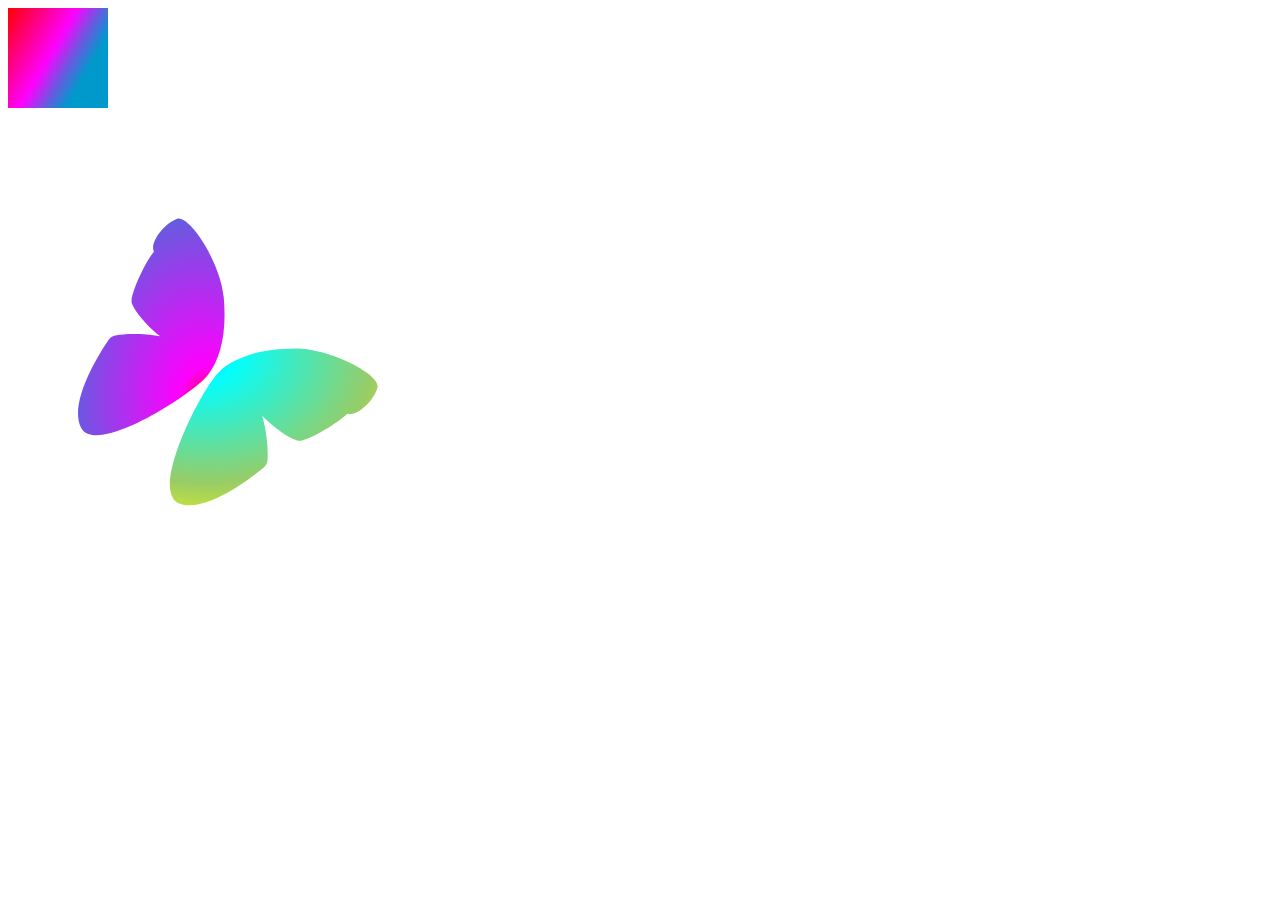
==== commit fd1ac911: "Best butterfly ever" ====
--- a/index.html
+++ b/index.html
@@ -9,13 +9,45 @@
 </head>
 <body>
     <svg>
+        <rect x="0" y="0" width="100" height="100" fill="url(#test)"/>
+        <linearGradient x1="0" y1="0" x2="100%" y2="0" id="test" gradientTransform="rotate(30)">
+            <stop id="color1" offset="0%" />
+            <stop id="color2" offset="60%" />
+            <stop id="color3" offset="80%" />
+            <stop id="color4" offset="100%" />
+            <stop id="color4" offset="100%" />
+        </linearGradient>
+    </svg>
+    <svg>
         <defs>
-                    <path id="left_wing" d="M370.646 446.536C406.686 400.576 424.966 327.916 415.906 224.826C407.196 125.606 317.956 -10.3637 283.036 0.62635C243.866 15.3863 204.036 69.4264 216.586 94.8164C194.816 118.856 145.596 221.106 153.576 241.666C160.006 258.976 183.756 294.316 234.556 336.346C180.136 326.586 129.756 329.996 107.286 333.556C99.0164 334.866 91.6764 339.566 86.9464 346.476C60.0864 385.726 -27.6536 526.756 8.68641 596.986C51.2564 679.266 327.366 501.736 370.646 446.536V446.536Z" fill="url(#lg)"/>
-                    <path id="right_wing" d="M618.756 371.256C515.266 372.376 444.766 397.706 402.566 438.096C351.886 486.596 202.356 778.816 288.416 813.096C361.876 842.356 493.596 741.186 530.016 710.596C536.426 705.206 540.386 697.446 540.876 689.076C542.216 666.356 540.656 615.896 525.596 562.696C572.416 609.126 609.926 629.276 627.776 633.976C649.026 639.886 745.946 580.866 767.726 556.836C794.216 566.826 844.086 521.886 854.926 481.446C862.436 445.616 718.346 370.176 618.756 371.256Z" fill="url(#lg)"/>
-                    <linearGradient id="lg" gradientTransform="rotate(90)">
-                        <stop id="color1" offset="0" />
-                        <stop id="color2" offset="1" />
-                    </linearGradient>
+                    <path id="left_wing" d="M370.646 446.536C406.686 400.576 424.966 327.916 415.906 224.826C407.196 125.606 317.956 -10.3637 283.036 0.62635C243.866 15.3863 204.036 69.4264 216.586 94.8164C194.816 118.856 145.596 221.106 153.576 241.666C160.006 258.976 183.756 294.316 234.556 336.346C180.136 326.586 129.756 329.996 107.286 333.556C99.0164 334.866 91.6764 339.566 86.9464 346.476C60.0864 385.726 -27.6536 526.756 8.68641 596.986C51.2564 679.266 327.366 501.736 370.646 446.536V446.536Z" fill="url(#wing-left)"/>
+                    <path id="right_wing" d="M618.756 371.256C515.266 372.376 444.766 397.706 402.566 438.096C351.886 486.596 202.356 778.816 288.416 813.096C361.876 842.356 493.596 741.186 530.016 710.596C536.426 705.206 540.386 697.446 540.876 689.076C542.216 666.356 540.656 615.896 525.596 562.696C572.416 609.126 609.926 629.276 627.776 633.976C649.026 639.886 745.946 580.866 767.726 556.836C794.216 566.826 844.086 521.886 854.926 481.446C862.436 445.616 718.346 370.176 618.756 371.256Z" fill="url(#wing-right)"/>
+                    <radialGradient id="wing-left" cy="60%" fx="90%" fy="90%" r="4">
+                        <stop offset="0%" id="color1" />
+                        <stop offset="5%" id="color2" />
+                        <stop offset="20%" id="color3" />
+                        <stop offset="30%" id="color4" />
+                        <stop offset="40%" id="color1" />
+                        <stop offset="50%" id="color2" /> 
+                        <stop offset="60%" id="color3" />
+                        <stop offset="70%" id="color4" />
+                        <stop offset="80%" id="color1" />
+                        <stop offset="90%" id="color2" />
+                        <stop offset="100%" id="color3" />
+                    </radialGradient>
+                    <radialGradient id="wing-right"  cy="30%" fx="10%" fy="0%" r="4">
+                        <stop offset="0%" id="color5" />
+                        <stop offset="5%" id="color6" />
+                        <stop offset="20%" id="color7" />
+                        <stop offset="30%" id="color8" />
+                        <stop offset="40%" id="color5" />
+                        <stop offset="50%" id="color6" /> 
+                        <stop offset="60%" id="color7" />
+                        <stop offset="70%" id="color8" />
+                        <stop offset="80%" id="color5" />
+                        <stop offset="90%" id="color6" />
+                        <stop offset="100%" id="color7" />
+                    </radialGradient>
         </defs>
     </svg>
 
--- a/styles.css
+++ b/styles.css
@@ -1,46 +1,242 @@
-
-  /* .conic-gradient {
-    background-image: url('gradient.png');
-    height: 300px;
-    width: 300px;
-  } */
-
-  /* .clip-path {  
-    clip-path: url("#butterfly");
-  } */
-
-  svg {
-    width: 300px;
-  }
-  
-  div.gradient {
-    width: 856px; 
-    height: 819px;
-    border-radius: 50%;
-    background-image: conic-gradient(from 270deg, #ff4800 10%, #dfd902 35%, #20dc68, #0092f4, #da54d8 72% 75%, #ff4800 95%);
-  }
-
-  @keyframes left-wing-flap {
-    0% {
-        transform: translate3d(0, 0, 0) scaleY(1) rotate3d(0, 1, 0, -40deg);
+/* div {
+    width: 100%;
+    height: 100%;
+    background: conic-gradient(#ff0000 0%, #FFFF00 16%, #99CC66 33%, #00FFFF 51%, #0099CC 67%, #FF00FF 85%, #ff0000 100%);
+    background: blue;
+  } */
+/* 
+ #left_wing {
+    background: conic-gradient(#ff0000 0%, #FFFF00 16%, #99CC66 33%, #00FFFF 51%, #0099CC 67%, #FF00FF 85%, #ff0000 100%);
+    width: 100%;
+    height: 100%;
+  } */
+
+  #color1 {
+    stop-color: #FF0000;
+  }
+
+  #color2 {
+    stop-color: #FF00FF;
+  }
+
+  #color3 {
+    stop-color: #7055E2;
+  }
+
+  #color4 {
+    stop-color: #0099CC;
+  }
+
+  #color7 {
+    stop-color: #99CC66;
+  }
+
+  #color6 {
+    stop-color: #00FFFF;
+  }
+
+  #color5 {
+    stop-color: #0099CC;
+  }
+
+  #color8 {
+    stop-color: #FFFF00;
+  }
+
+
+
+@keyframes rotating {
+    0% {
+      transform: rotate3d(0, 0, 0, 0deg);
+    }
+    100% {
+      transform: rotate3d(0, 1, 0, 720deg);
+    }
+  }
+
+@keyframes rotatingY {
+100% {
+    transform: rotateY(-360deg);
+}
+}
+
+@keyframes fluttering {
+0%,
+25%,
+50%,
+75%,
+100% {
+    transform: translate3d(0, 0, 0);
+}
+10%,
+60% {
+    transform: translate3d(0, 150px, 0);
+}
+30%,
+80% {
+    transform: translate3d(0, 50px, 0);
+}
+}
+
+/* @keyframes left-wing-flap {
+  0% {
+    transform: rotate3d(1, 1, 0, 40deg) rotateX(-10deg);
+  }
+  50% {
+    transform: rotate3d(1, 0.5, 0, -40deg) rotateX(10deg);
+  }
+  100% {
+    transform: rotate3d(1, 1, 0, 40deg) rotateX(-10deg);
+  }
+} */
+
+@keyframes left-wing-flap {
+  0% {
+    transform:rotateY(-60deg)rotateX(30deg);
+  }
+  50% {
+      transform:rotateY(60deg)rotateX(-30deg);
+  }
+  100% {
+    transform:rotateY(-60deg)rotateX(30deg);
+  }
+}
+
+@keyframes right-wing-flap {
+    0% {
+        transform:rotateX(60deg)rotateY(-30deg);
     }
     50% {
-        transform: translate3d(0, 0, 0) scaleY(1) rotate3d(0, 1, 0, 40deg);
-    }
-    100% {
-        transform: translate3d(0, 0, 0) scaleY(1) rotate3d(0, 1, 0, -40deg);
-    }
-}
-
-#left_wing {
-  animation: left-wing-flap 2s infinite;
-}
-
-  /* .wrapper {
-    width: 300px;
-    height: 300px;
-  } */
-/*   
-  .test {
-    clip-path: url(#test);
-  } */+        transform:rotateX(-60deg)rotateY(30deg);
+    }
+    100% {
+      transform:rotateX(60deg)rotateY(-30deg);
+    }
+}
+
+/* #left_wing {
+    transform-origin: right center;
+    animation: left-wing-flap 3s ease-in infinite;
+    transform-style: preserve-3d;
+  }
+
+  #right_wing {
+    transform-origin: right center;
+    animation: left-wing-flap 3s ease-in infinite;
+    transform-style: preserve-3d;
+  } */
+
+  /* @keyframes leftwing {
+    0% {
+      transform: rotate3d(1, 0, 0, 60deg) rotate3d(0, 1, 0, -60deg);
+    }
+    50% {
+      transform: rotate3d(1, 0, 0, 60deg) rotate3d(0, 1, 0, 60deg);
+    }
+    100% {
+      transform: rotate3d(1, 0, 0, 60deg) rotate3d(0, 1, 0, -60deg);
+    }
+  }
+
+  @keyframes rightwing {
+    0% {
+      transform: rotate3d(1, 0, 0, 60deg) rotate3d(0, 1, 0, 60deg);
+    }
+    50% {
+      transform: rotate3d(1, 0, 0, 60deg) rotate3d(0, 1, 0, -60deg);
+    }
+    100% {
+      transform: rotate3d(1, 0, 0, 60deg) rotate3d(0, 1, 0, 60deg);
+    }
+  } */
+  
+  .butterfly_container {
+    width: 300px;
+    height: 300px;
+    transform-style: preserve-3d;
+  }
+  .butterfly_container var {
+    position: absolute;
+    right: 10%;
+    top: 0%;
+    width: 300px;
+    height: 300px;
+    margin-left: -50px;
+    margin-top: -50px;
+    transform-style: preserve-3d;
+  }
+
+
+  .butterfly_container figure.butterfly .left {
+    position: absolute;
+    left: 50%;
+    top: 50%;
+    width: 300px;
+    height: 300px;
+    margin-left: -50px;
+    margin-top: -50px;
+  }
+  .butterfly_container figure.butterfly .right {
+    position: absolute;
+    left: 50%;
+    top: 50%;
+    width: 300px;
+    height: 300px;
+    margin-left: -50px;
+    margin-top: -50px;
+  }
+
+  .butterfly_container figure.butterfly .wing.left {
+    transform-origin: center;
+    animation: left-wing-flap 2s cubic-bezier(.75,.14,.26,.92) infinite;
+    transform-style: preserve-3d;
+  }
+/* 
+  #right_wing {
+    transform-origin: 50% 90%;
+    animation: right-wing-flap 3s ease-in infinite;
+    transform-style: preserve-3d;
+  }   */
+  
+  
+  .butterfly_container figure.butterfly .wing.right {
+    transform-origin: center;
+    animation: right-wing-flap 2s cubic-bezier(.75,.14,.26,.92) infinite;
+    transform-style: preserve-3d;
+  }
+  
+
+  /* .butterfly_container figure.butterfly .wing.right {
+    transform-origin: 50% 70%;
+    animation: left-wing-flap 1s ease-in-out infinite;
+  } */
+
+  /* .butterfly_container figure.butterfly .wing {
+    position: absolute;
+    width: 300px;
+    height: 300px;
+    transform-style: preserve-3d;
+    transform-origin: 50% 50%;
+    transform: translate3d(0, 0, 0) rotate3d(1, 0.5, 0, 45deg);
+  }
+  .butterfly_container figure.butterfly .wing.right {
+    transform-origin: 50px 50px;
+    transform: translate3d(0px, 0, 0) scaleX(-1) rotate3d(0, 1, 0, 45deg);
+    filter: FlipH;
+  }
+  .butterfly_container figure.butterfly .wing.left {
+    transform-origin: 50px 50px;
+    animation: left-wing-flap 1s ease-in-out infinite;
+  }
+  .butterfly_container figure.butterfly .wing use {
+    display: block;
+    transform-style: preserve-3d;
+    fill: url(#image);
+  }
+  
+  .svg-defs {
+    position: absolute;
+    height: 0;
+    width: 0;
+  } */
+  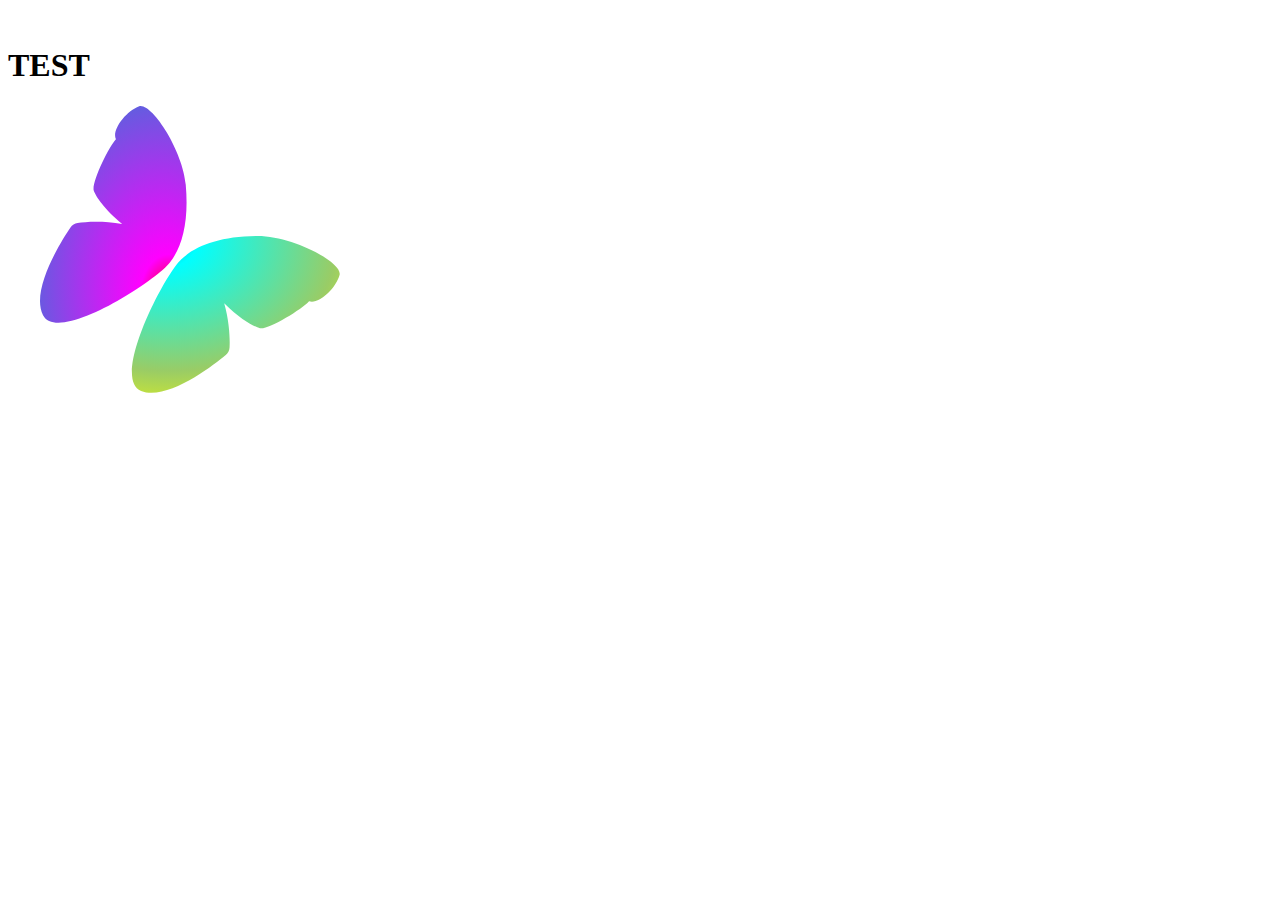
==== commit b686c6b6: "test duration and click" ====
--- a/index.html
+++ b/index.html
@@ -8,64 +8,56 @@
     <link rel="stylesheet" href="styles.css">
 </head>
 <body>
-    <svg>
-        <rect x="0" y="0" width="100" height="100" fill="url(#test)"/>
-        <linearGradient x1="0" y1="0" x2="100%" y2="0" id="test" gradientTransform="rotate(30)">
-            <stop id="color1" offset="0%" />
-            <stop id="color2" offset="60%" />
-            <stop id="color3" offset="80%" />
-            <stop id="color4" offset="100%" />
-            <stop id="color4" offset="100%" />
-        </linearGradient>
-    </svg>
-    <svg>
+
+    <svg  width="0" height="0">
         <defs>
-                    <path id="left_wing" d="M370.646 446.536C406.686 400.576 424.966 327.916 415.906 224.826C407.196 125.606 317.956 -10.3637 283.036 0.62635C243.866 15.3863 204.036 69.4264 216.586 94.8164C194.816 118.856 145.596 221.106 153.576 241.666C160.006 258.976 183.756 294.316 234.556 336.346C180.136 326.586 129.756 329.996 107.286 333.556C99.0164 334.866 91.6764 339.566 86.9464 346.476C60.0864 385.726 -27.6536 526.756 8.68641 596.986C51.2564 679.266 327.366 501.736 370.646 446.536V446.536Z" fill="url(#wing-left)"/>
-                    <path id="right_wing" d="M618.756 371.256C515.266 372.376 444.766 397.706 402.566 438.096C351.886 486.596 202.356 778.816 288.416 813.096C361.876 842.356 493.596 741.186 530.016 710.596C536.426 705.206 540.386 697.446 540.876 689.076C542.216 666.356 540.656 615.896 525.596 562.696C572.416 609.126 609.926 629.276 627.776 633.976C649.026 639.886 745.946 580.866 767.726 556.836C794.216 566.826 844.086 521.886 854.926 481.446C862.436 445.616 718.346 370.176 618.756 371.256Z" fill="url(#wing-right)"/>
-                    <radialGradient id="wing-left" cy="60%" fx="90%" fy="90%" r="4">
-                        <stop offset="0%" id="color1" />
-                        <stop offset="5%" id="color2" />
-                        <stop offset="20%" id="color3" />
-                        <stop offset="30%" id="color4" />
-                        <stop offset="40%" id="color1" />
-                        <stop offset="50%" id="color2" /> 
-                        <stop offset="60%" id="color3" />
-                        <stop offset="70%" id="color4" />
-                        <stop offset="80%" id="color1" />
-                        <stop offset="90%" id="color2" />
-                        <stop offset="100%" id="color3" />
-                    </radialGradient>
-                    <radialGradient id="wing-right"  cy="30%" fx="10%" fy="0%" r="4">
-                        <stop offset="0%" id="color5" />
-                        <stop offset="5%" id="color6" />
-                        <stop offset="20%" id="color7" />
-                        <stop offset="30%" id="color8" />
-                        <stop offset="40%" id="color5" />
-                        <stop offset="50%" id="color6" /> 
-                        <stop offset="60%" id="color7" />
-                        <stop offset="70%" id="color8" />
-                        <stop offset="80%" id="color5" />
-                        <stop offset="90%" id="color6" />
-                        <stop offset="100%" id="color7" />
-                    </radialGradient>
+            <path id="left_wing" d="M370.646 446.536C406.686 400.576 424.966 327.916 415.906 224.826C407.196 125.606 317.956 -10.3637 283.036 0.62635C243.866 15.3863 204.036 69.4264 216.586 94.8164C194.816 118.856 145.596 221.106 153.576 241.666C160.006 258.976 183.756 294.316 234.556 336.346C180.136 326.586 129.756 329.996 107.286 333.556C99.0164 334.866 91.6764 339.566 86.9464 346.476C60.0864 385.726 -27.6536 526.756 8.68641 596.986C51.2564 679.266 327.366 501.736 370.646 446.536V446.536Z" fill="url(#wing-left)"/>
+            <path id="right_wing" d="M618.756 371.256C515.266 372.376 444.766 397.706 402.566 438.096C351.886 486.596 202.356 778.816 288.416 813.096C361.876 842.356 493.596 741.186 530.016 710.596C536.426 705.206 540.386 697.446 540.876 689.076C542.216 666.356 540.656 615.896 525.596 562.696C572.416 609.126 609.926 629.276 627.776 633.976C649.026 639.886 745.946 580.866 767.726 556.836C794.216 566.826 844.086 521.886 854.926 481.446C862.436 445.616 718.346 370.176 618.756 371.256Z" fill="url(#wing-right)"/>
+            <radialGradient id="wing-left" cy="60%" fx="90%" fy="90%" r="4">
+                <stop offset="0%" id="color1" />
+                <stop offset="5%" id="color2" />
+                <stop offset="20%" id="color3" />
+                <stop offset="30%" id="color4" />
+                <stop offset="40%" id="color1" />
+                <stop offset="50%" id="color2" /> 
+                <stop offset="60%" id="color3" />
+                <stop offset="70%" id="color4" />
+                <stop offset="80%" id="color1" />
+                <stop offset="90%" id="color2" />
+                <stop offset="100%" id="color3" />
+            </radialGradient>
+            <radialGradient id="wing-right"  cy="30%" fx="10%" fy="0%" r="4">
+                <stop offset="0%" id="color5" />
+                <stop offset="5%" id="color6" />
+                <stop offset="20%" id="color7" />
+                <stop offset="30%" id="color8" />
+                <stop offset="40%" id="color5" />
+                <stop offset="50%" id="color6" /> 
+                <stop offset="60%" id="color7" />
+                <stop offset="70%" id="color8" />
+                <stop offset="80%" id="color5" />
+                <stop offset="90%" id="color6" />
+                <stop offset="100%" id="color7" />
+            </radialGradient>
         </defs>
-    </svg>
+      </svg>
+      <div>
+          <h1>TEST</h1>
+      </div>
+      <div class="container">
+      <svg id="butterfly" viewBox="0 0 856 819">
+        <use class="left" xlink:href="#left_wing"></use>
+        <use class="right" xlink:href="#right_wing"></use>
+      </svg>
+    </div>
 
-    <div>
-        <div class="butterfly_container">
-          <var class="rotate3d">
-              <figure class="butterfly">
-              <svg class="wing left" width="200"  viewBox="0 0 856 819">
-                  <use class="left" xlink:href="#left_wing">
-                  </use>
+      <!-- <svg class="wing left" width="200"  viewBox="0 0 856 819">
+        <use class="left" xlink:href="#left_wing">
+        </use>
 
-              </svg> 
-              <svg class="wing right"  viewBox="0 0 856 819">
-                  <use class="right" xlink:href="#right_wing"></use>
-              </svg> 
-              </figure>
-          </var>
-        </div>
-
+    </svg> 
+    <svg class="wing right"  viewBox="0 0 856 819">
+        <use class="right" xlink:href="#right_wing"></use>
+    </svg>  -->
 </body>
 </html>
--- a/styles.css
+++ b/styles.css
@@ -1,15 +1,65 @@
-/* div {
-    width: 100%;
-    height: 100%;
-    background: conic-gradient(#ff0000 0%, #FFFF00 16%, #99CC66 33%, #00FFFF 51%, #0099CC 67%, #FF00FF 85%, #ff0000 100%);
-    background: blue;
-  } */
-/* 
- #left_wing {
-    background: conic-gradient(#ff0000 0%, #FFFF00 16%, #99CC66 33%, #00FFFF 51%, #0099CC 67%, #FF00FF 85%, #ff0000 100%);
-    width: 100%;
-    height: 100%;
-  } */
+  svg {
+    width: 300px;
+  }
+  
+  div.gradient {
+    width: 856px; 
+    height: 819px;
+    border-radius: 50%;
+    background-image: conic-gradient(from 270deg, #ff4800 10%, #dfd902 35%, #20dc68, #0092f4, #da54d8 72% 75%, #ff4800 95%);
+  }
+
+  @keyframes left-wing-flap {
+    0% {
+      transform:initial;
+    }
+    25% {
+      transform:rotateY(-60deg)rotateX(30deg);
+    }
+    50% {
+        transform:rotateY(60deg)rotateX(-30deg);
+    }
+    75% {
+      transform:rotateY(-60deg)rotateX(30deg);
+    }
+    100% {
+      transform:initial;
+    }
+  }
+  
+  @keyframes right-wing-flap {
+      0% {
+          transform:initial;
+      }
+      25% {
+        transform:rotateX(60deg)rotateY(-30deg);
+      }
+      50% {
+          transform:rotateX(-60deg)rotateY(30deg);
+      }
+      75% {
+        transform:rotateX(60deg)rotateY(-30deg);
+      }
+      100% {
+        transform:initial;
+      }
+  }
+
+#left_wing {
+  transform-origin: center;
+  animation: left-wing-flap 3s cubic-bezier(.75,.14,.26,.92);
+  animation-iteration-count: 1;
+  transform-style: preserve-3d;
+  animation-play-state: running; 
+}
+
+#right_wing {
+  transform-origin: center;
+  animation: right-wing-flap 3s cubic-bezier(.75,.14,.26,.92);
+  animation-iteration-count: 1;
+  transform-style: preserve-3d;
+  animation-play-state: running; 
+}
 
   #color1 {
     stop-color: #FF0000;
@@ -43,200 +93,7 @@
     stop-color: #FFFF00;
   }
 
-
-
-@keyframes rotating {
-    0% {
-      transform: rotate3d(0, 0, 0, 0deg);
-    }
-    100% {
-      transform: rotate3d(0, 1, 0, 720deg);
-    }
-  }
-
-@keyframes rotatingY {
-100% {
-    transform: rotateY(-360deg);
-}
-}
-
-@keyframes fluttering {
-0%,
-25%,
-50%,
-75%,
-100% {
-    transform: translate3d(0, 0, 0);
-}
-10%,
-60% {
-    transform: translate3d(0, 150px, 0);
-}
-30%,
-80% {
-    transform: translate3d(0, 50px, 0);
-}
-}
-
-/* @keyframes left-wing-flap {
-  0% {
-    transform: rotate3d(1, 1, 0, 40deg) rotateX(-10deg);
-  }
-  50% {
-    transform: rotate3d(1, 0.5, 0, -40deg) rotateX(10deg);
-  }
-  100% {
-    transform: rotate3d(1, 1, 0, 40deg) rotateX(-10deg);
-  }
-} */
-
-@keyframes left-wing-flap {
-  0% {
-    transform:rotateY(-60deg)rotateX(30deg);
-  }
-  50% {
-      transform:rotateY(60deg)rotateX(-30deg);
-  }
-  100% {
-    transform:rotateY(-60deg)rotateX(30deg);
-  }
-}
-
-@keyframes right-wing-flap {
-    0% {
-        transform:rotateX(60deg)rotateY(-30deg);
-    }
-    50% {
-        transform:rotateX(-60deg)rotateY(30deg);
-    }
-    100% {
-      transform:rotateX(60deg)rotateY(-30deg);
-    }
-}
-
-/* #left_wing {
-    transform-origin: right center;
-    animation: left-wing-flap 3s ease-in infinite;
-    transform-style: preserve-3d;
-  }
-
-  #right_wing {
-    transform-origin: right center;
-    animation: left-wing-flap 3s ease-in infinite;
-    transform-style: preserve-3d;
-  } */
-
-  /* @keyframes leftwing {
-    0% {
-      transform: rotate3d(1, 0, 0, 60deg) rotate3d(0, 1, 0, -60deg);
-    }
-    50% {
-      transform: rotate3d(1, 0, 0, 60deg) rotate3d(0, 1, 0, 60deg);
-    }
-    100% {
-      transform: rotate3d(1, 0, 0, 60deg) rotate3d(0, 1, 0, -60deg);
-    }
-  }
-
-  @keyframes rightwing {
-    0% {
-      transform: rotate3d(1, 0, 0, 60deg) rotate3d(0, 1, 0, 60deg);
-    }
-    50% {
-      transform: rotate3d(1, 0, 0, 60deg) rotate3d(0, 1, 0, -60deg);
-    }
-    100% {
-      transform: rotate3d(1, 0, 0, 60deg) rotate3d(0, 1, 0, 60deg);
-    }
-  } */
-  
-  .butterfly_container {
-    width: 300px;
-    height: 300px;
-    transform-style: preserve-3d;
-  }
-  .butterfly_container var {
+  .container {
     position: absolute;
-    right: 10%;
-    top: 0%;
-    width: 300px;
-    height: 300px;
-    margin-left: -50px;
-    margin-top: -50px;
-    transform-style: preserve-3d;
-  }
-
-
-  .butterfly_container figure.butterfly .left {
-    position: absolute;
-    left: 50%;
-    top: 50%;
-    width: 300px;
-    height: 300px;
-    margin-left: -50px;
-    margin-top: -50px;
-  }
-  .butterfly_container figure.butterfly .right {
-    position: absolute;
-    left: 50%;
-    top: 50%;
-    width: 300px;
-    height: 300px;
-    margin-left: -50px;
-    margin-top: -50px;
-  }
-
-  .butterfly_container figure.butterfly .wing.left {
-    transform-origin: center;
-    animation: left-wing-flap 2s cubic-bezier(.75,.14,.26,.92) infinite;
-    transform-style: preserve-3d;
-  }
-/* 
-  #right_wing {
-    transform-origin: 50% 90%;
-    animation: right-wing-flap 3s ease-in infinite;
-    transform-style: preserve-3d;
-  }   */
-  
-  
-  .butterfly_container figure.butterfly .wing.right {
-    transform-origin: center;
-    animation: right-wing-flap 2s cubic-bezier(.75,.14,.26,.92) infinite;
-    transform-style: preserve-3d;
-  }
-  
-
-  /* .butterfly_container figure.butterfly .wing.right {
-    transform-origin: 50% 70%;
-    animation: left-wing-flap 1s ease-in-out infinite;
-  } */
-
-  /* .butterfly_container figure.butterfly .wing {
-    position: absolute;
-    width: 300px;
-    height: 300px;
-    transform-style: preserve-3d;
-    transform-origin: 50% 50%;
-    transform: translate3d(0, 0, 0) rotate3d(1, 0.5, 0, 45deg);
-  }
-  .butterfly_container figure.butterfly .wing.right {
-    transform-origin: 50px 50px;
-    transform: translate3d(0px, 0, 0) scaleX(-1) rotate3d(0, 1, 0, 45deg);
-    filter: FlipH;
-  }
-  .butterfly_container figure.butterfly .wing.left {
-    transform-origin: 50px 50px;
-    animation: left-wing-flap 1s ease-in-out infinite;
-  }
-  .butterfly_container figure.butterfly .wing use {
-    display: block;
-    transform-style: preserve-3d;
-    fill: url(#image);
-  }
-  
-  .svg-defs {
-    position: absolute;
-    height: 0;
-    width: 0;
-  } */
-  +    left: 40px;
+  }